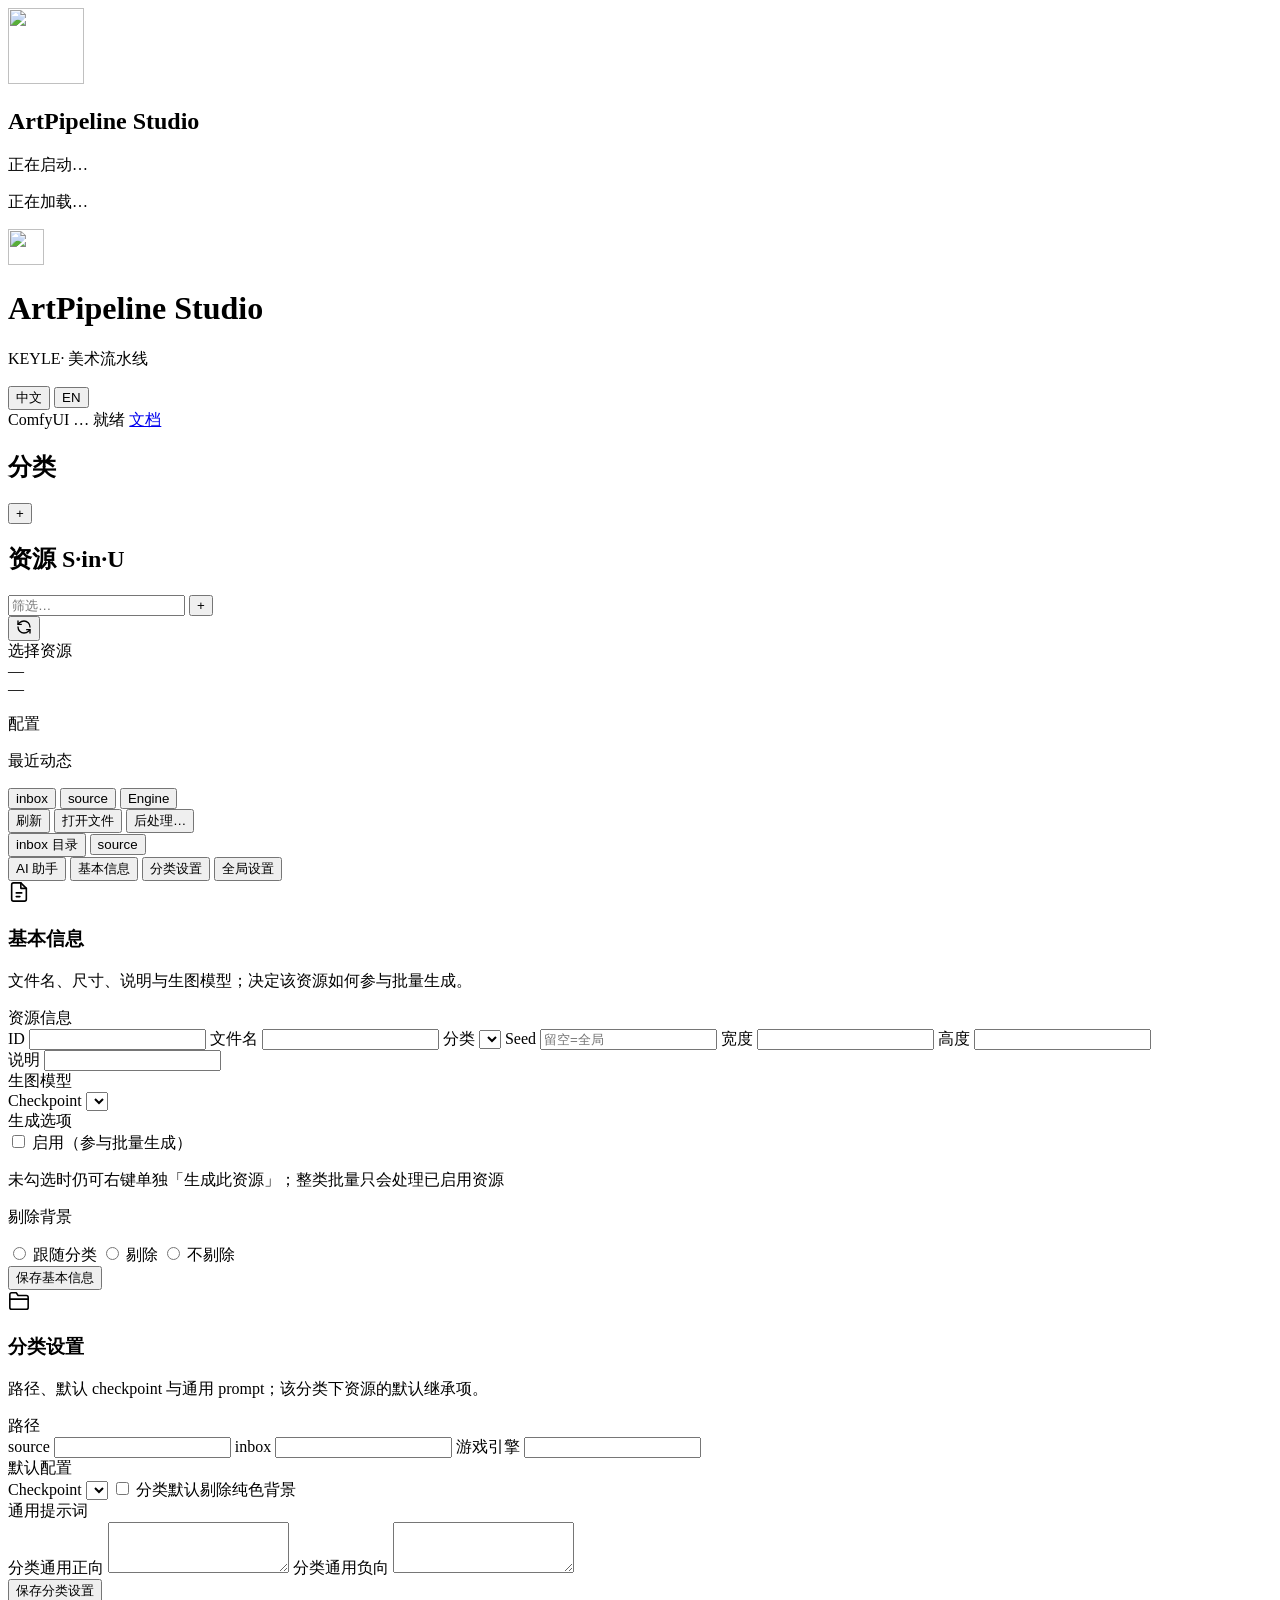
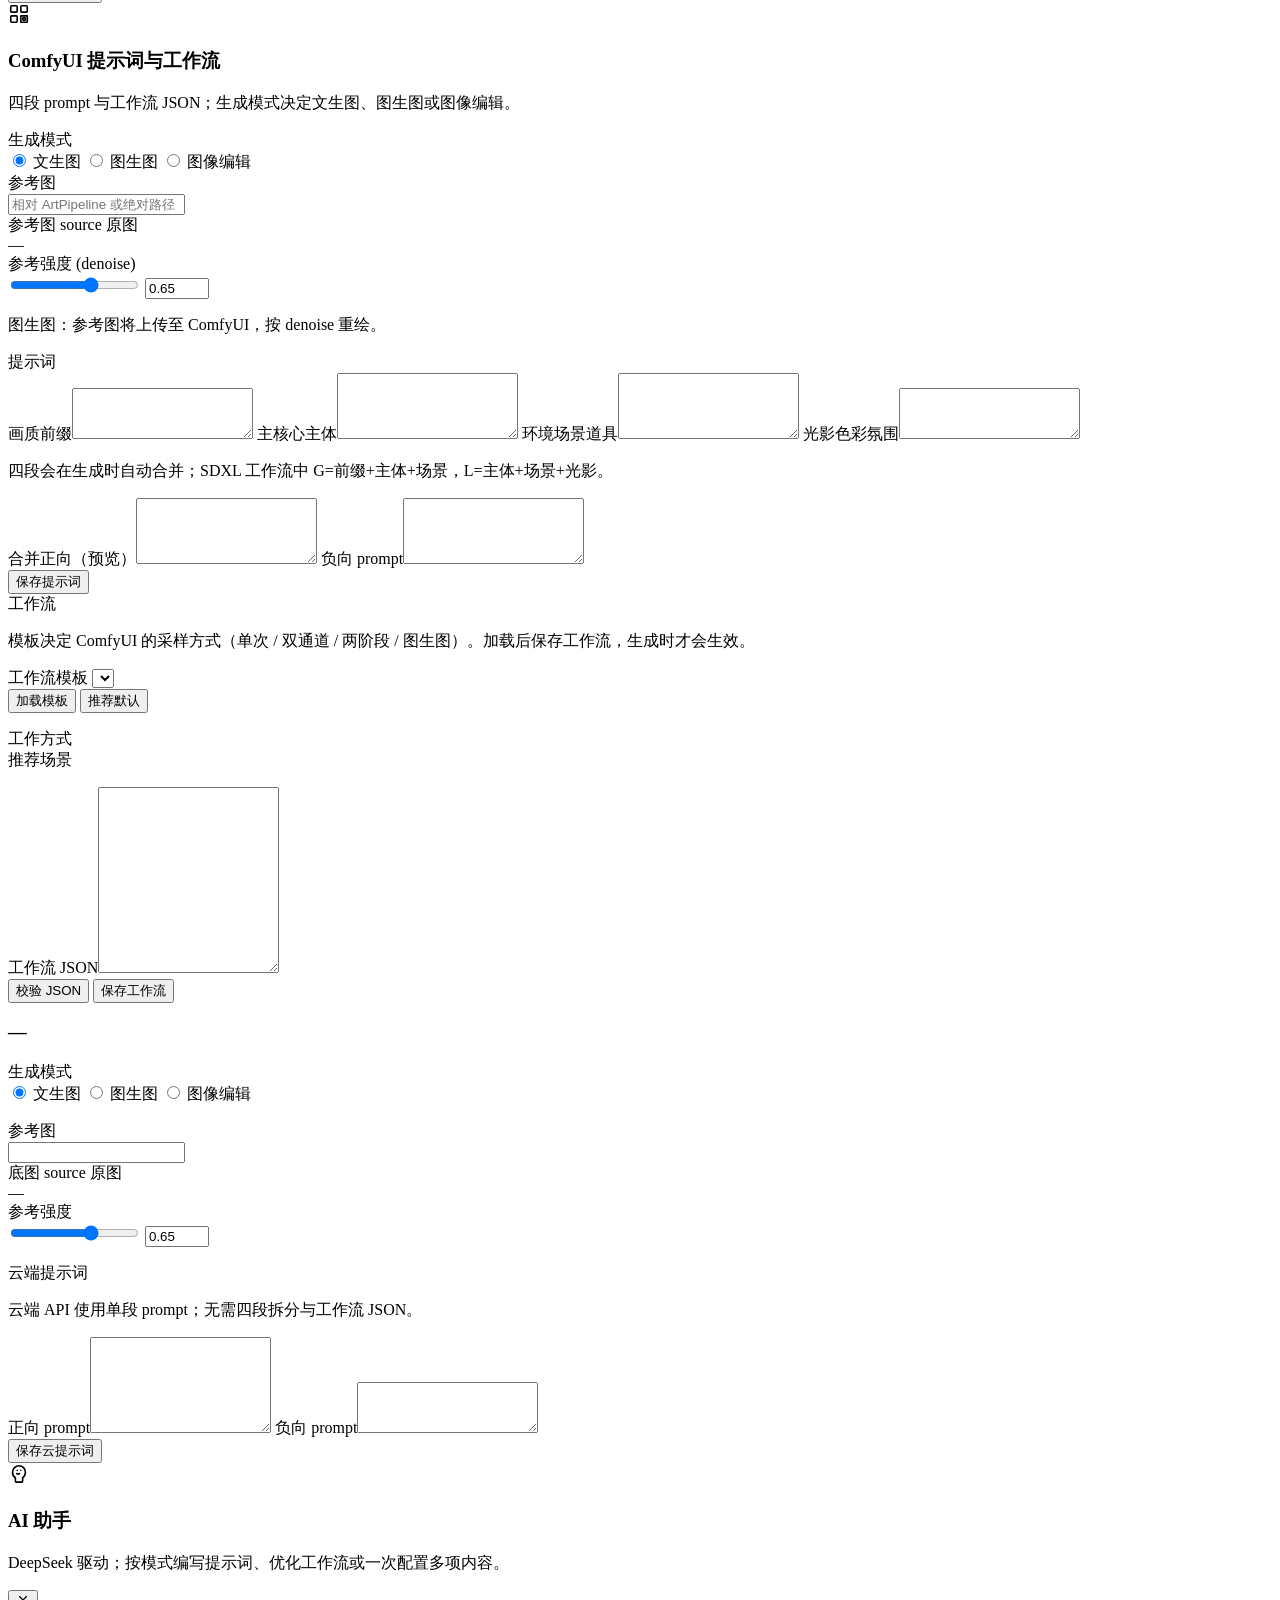
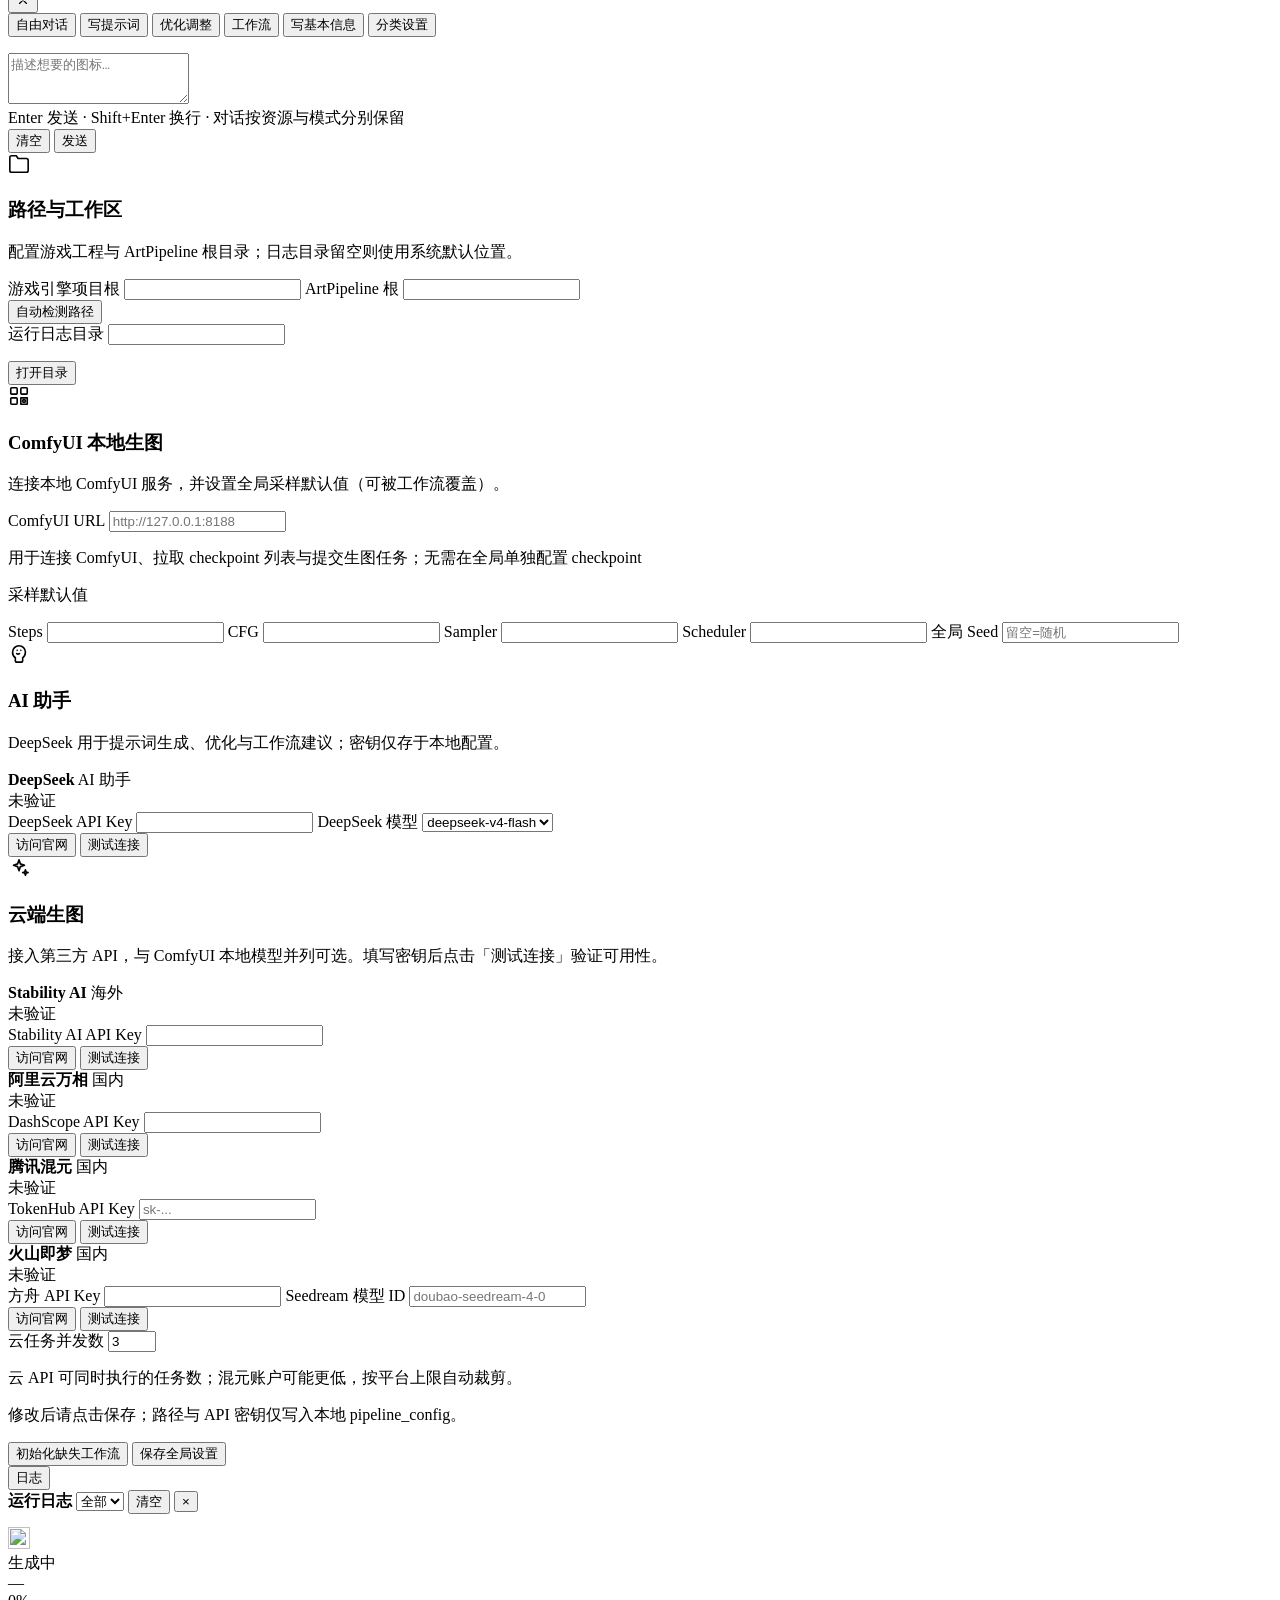
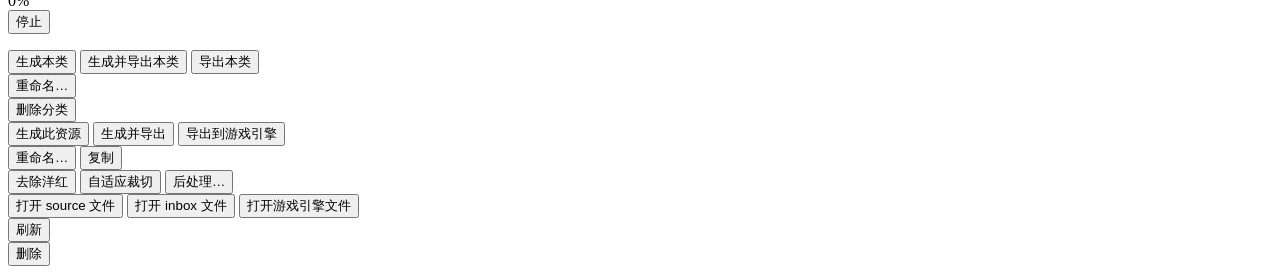
==== artApp/web/index.html @ 3b46d212 "V8" ====
<!DOCTYPE html>
<html lang="zh-CN">
<head>
  <meta charset="UTF-8" />
  <meta name="viewport" content="width=device-width, initial-scale=1.0" />
  <title>ArtPipeline Studio</title>
  <link rel="icon" href="/assets/app_icon.png" type="image/png" />
  <link rel="preconnect" href="https://fonts.googleapis.com" />
  <link rel="preconnect" href="https://fonts.gstatic.com" crossorigin />
  <link href="https://fonts.googleapis.com/css2?family=Inter:wght@400;500;600;700&display=swap" rel="stylesheet" />
  <link rel="stylesheet" href="/css/app.css" />
  <link rel="stylesheet" href="/css/effects.css" />
</head>
<body class="is-booting">
  <div class="app-splash" id="app-splash" aria-hidden="false">
    <div class="splash-bg">
      <div class="splash-grid"></div>
      <div class="splash-orb splash-orb-1"></div>
      <div class="splash-orb splash-orb-2"></div>
    </div>
    <div class="splash-content">
      <div class="splash-logo-wrap">
        <img class="splash-logo" src="/assets/app_icon.png" width="76" height="76" alt="" />
        <div class="splash-ring" aria-hidden="true"></div>
      </div>
      <h2 class="splash-title">ArtPipeline Studio</h2>
      <p class="splash-sub" id="splash-sub" data-i18n="splash.loading">正在启动…</p>
      <div class="splash-progress" aria-hidden="true">
        <div class="splash-progress-fill"></div>
        <div class="splash-progress-glow"></div>
      </div>
    </div>
  </div>

  <div class="fx-overlay hidden" id="fx-global-overlay" aria-hidden="true">
    <div class="fx-overlay-card">
      <div class="fx-spin-ring" aria-hidden="true"></div>
      <p class="fx-overlay-msg" data-i18n="splash.reloading">正在加载…</p>
    </div>
  </div>

  <div class="app" id="app">
    <header class="topbar">
      <div class="brand">
        <img class="brand-mark" src="/assets/app_icon.png" width="36" height="36" alt="" />
        <div>
          <h1>ArtPipeline Studio</h1>
          <p class="brand-sub" data-i18n="app.subtitle">KEYLE· 美术流水线</p>
        </div>
      </div>
      <div class="topbar-right">
        <div class="lang-switch" role="group" aria-label="Language">
          <button type="button" class="lang-btn" data-lang="zh-CN" data-i18n="lang.zh">中文</button>
          <button type="button" class="lang-btn" data-lang="en-US" data-i18n="lang.en">EN</button>
        </div>
        <span class="pill" id="comfy-pill" data-i18n="comfy.checking">ComfyUI …</span>
        <span class="pill" id="job-pill" data-i18n="job.ready">就绪</span>
        <a class="btn ghost sm" href="/docs.html" data-i18n="toolbar.docs">文档</a>
      </div>
    </header>

    <main class="workspace">
      <aside class="panel panel-cats">
        <div class="panel-head row">
          <h2 data-i18n="panel.categories">分类</h2>
          <button type="button" class="btn sm ghost" data-action="new-category">+</button>
        </div>
        <ul class="cat-list" id="cat-list"></ul>
      </aside>

      <section class="panel panel-assets" id="panel-assets">
        <div class="panel-head row panel-head-assets">
          <h2><span data-i18n="panel.assets">资源</span> <span class="path-legend muted sm" id="path-legend" data-i18n="panel.pathLegend" data-i18n-title="panel.pathLegendTitle" title="S=source(绿/灰) · in=inbox(绿/黄/红) · U=游戏引擎(绿/红)">S·in·U</span></h2>
          <input type="search" id="asset-search" class="search search-inline" data-i18n-placeholder="asset.searchPlaceholder" placeholder="筛选…" />
          <button type="button" class="btn sm ghost" data-action="new-asset">+</button>
        </div>
        <div class="asset-scroll" id="asset-list"></div>
        <div class="panel-foot row panel-foot-assets">
          <button type="button" class="icon-btn panel-foot-icon-btn" data-action="scan-status" data-i18n-title="asset.scanStatusTitle" data-i18n-aria="asset.scanStatus" title="重新扫描 source / inbox / 游戏引擎" aria-label="刷新状态">
            <svg class="icon" width="16" height="16" viewBox="0 0 24 24" fill="none" stroke="currentColor" stroke-width="2" stroke-linecap="round" stroke-linejoin="round" aria-hidden="true"><path d="M21 12a9 9 0 0 0-9-9 9.75 9.75 0 0 0-6.74 2.74L3 8"/><path d="M3 3v5h5"/><path d="M3 12a9 9 0 0 0 9 9 9.75 9.75 0 0 0 6.74-2.74L21 16"/><path d="M16 16h5v5"/></svg>
          </button>
          <span class="muted" id="asset-count"></span>
        </div>
      </section>

      <div
        class="workspace-resizer"
        id="asset-panel-resizer"
        role="separator"
        aria-orientation="vertical"
        data-i18n-aria="resizer.aria"
        aria-label="拖动调整资源栏宽度"
        tabindex="0"
      ></div>

      <section class="panel panel-main">
        <div class="preview-bar">
          <div class="preview-stage" id="preview-stage">
            <div class="preview-placeholder" id="preview-ph" data-i18n="preview.selectAsset">选择资源</div>
            <div class="preview-viewport" id="preview-viewport">
              <img id="preview-img" alt="" draggable="false" hidden />
            </div>
            <div class="preview-zoom-badge" id="preview-zoom-label" hidden aria-hidden="true">100%</div>
            <div class="preview-loading" id="preview-loading" hidden aria-hidden="true">
              <div class="fx-orbit-loader" aria-hidden="true"><span></span></div>
              <span class="fx-loading-label" data-i18n="preview.loading">加载中…</span>
            </div>
          </div>
          <div class="preview-side">
            <div class="preview-info" id="preview-info">
              <div class="preview-info-head">
                <div class="preview-info-name" id="preview-info-name">—</div>
                <div class="preview-info-sub muted" id="preview-info-sub">—</div>
              </div>
              <dl class="preview-dl" id="preview-dl-files"></dl>
              <div class="preview-info-section">
                <div class="preview-info-label" data-i18n="preview.infoConfig">配置</div>
                <dl class="preview-dl" id="preview-dl-config"></dl>
              </div>
              <div class="preview-info-section">
                <div class="preview-info-label" data-i18n="preview.infoActivity">最近动态</div>
                <ul class="preview-activity" id="preview-activity"></ul>
              </div>
            </div>
            <div class="seg">
              <button type="button" class="seg-btn active" data-source="inbox">inbox</button>
              <button type="button" class="seg-btn" data-source="source">source</button>
              <button type="button" class="seg-btn" data-source="unity" data-i18n="path.engine">Engine</button>
            </div>
            <div class="btn-row">
              <button type="button" class="btn sm" data-action="refresh-preview" data-i18n="preview.refresh">刷新</button>
              <button type="button" class="btn sm" data-action="open-file" data-i18n="preview.openFile">打开文件</button>
              <button type="button" class="btn sm primary" data-action="postprocess" data-i18n="preview.postprocess">后处理…</button>
            </div>
            <div class="btn-row">
              <button type="button" class="btn sm ghost" data-action="open-inbox-dir" data-i18n="preview.inboxDir">inbox 目录</button>
              <button type="button" class="btn sm ghost" data-action="open-source-dir" data-i18n="preview.sourceDir">source</button>
            </div>
          </div>
        </div>

        <nav class="tabs" id="main-tabs">
          <button type="button" class="tab active" data-tab="ai" data-i18n="tab.ai" data-requires-asset>AI 助手</button>
          <button type="button" class="tab" data-tab="basic" data-i18n="tab.basic" data-requires-asset>基本信息</button>
          <button type="button" class="tab" data-tab="comfyui" data-gen-tab="comfyui" data-i18n="tab.comfyui" hidden data-requires-asset>ComfyUI</button>
          <button type="button" class="tab" data-tab="cloud-dashscope" data-gen-tab="cloud" data-provider="dashscope" hidden data-requires-asset>万相</button>
          <button type="button" class="tab" data-tab="cloud-tencent" data-gen-tab="cloud" data-provider="tencent" hidden data-requires-asset>混元</button>
          <button type="button" class="tab" data-tab="cloud-volcengine" data-gen-tab="cloud" data-provider="volcengine" hidden data-requires-asset>即梦</button>
          <button type="button" class="tab" data-tab="cloud-stability" data-gen-tab="cloud" data-provider="stability" hidden data-requires-asset>Stability</button>
          <button type="button" class="tab" data-tab="category" data-i18n="tab.category">分类设置</button>
          <button type="button" class="tab" data-tab="settings" data-i18n="tab.settings">全局设置</button>
        </nav>

        <div class="tab-body hidden gen-tab-body" id="tab-basic">
          <form class="gen-tab-layout" id="form-basic">
            <section class="gen-tab-section">
              <div class="settings-section-hero settings-section-hero--basic">
                <div class="settings-section-hero-glow" aria-hidden="true"></div>
                <div class="settings-section-hero-icon" aria-hidden="true">
                  <svg width="22" height="22" viewBox="0 0 24 24" fill="none" stroke="currentColor" stroke-width="1.75" stroke-linecap="round" stroke-linejoin="round"><path d="M14 2H6a2 2 0 0 0-2 2v16a2 2 0 0 0 2 2h12a2 2 0 0 0 2-2V8z"/><path d="M14 2v6h6"/><path d="M9 13h6M9 17h4"/></svg>
                </div>
                <div class="settings-section-hero-copy">
                  <h3 class="settings-section-title" data-i18n="form.basicTabTitle">基本信息</h3>
                  <p class="settings-section-desc muted sm" data-i18n="form.basicTabDesc">文件名、尺寸、说明与生图模型；决定该资源如何参与批量生成。</p>
                </div>
              </div>
            </section>

            <section class="gen-tab-section">
              <div class="gen-tab-section-head">
                <span class="gen-tab-section-title" data-i18n="form.basicSectionIdentity">资源信息</span>
              </div>
              <div class="gen-tab-panel">
                <div class="settings-field-grid settings-field-grid--2">
                  <label class="gen-field">
                    <span data-i18n="form.id">ID</span>
                    <input name="id" readonly />
                  </label>
                  <label class="gen-field">
                    <span data-i18n="form.filename">文件名</span>
                    <input name="filename" autocomplete="off" spellcheck="false" />
                  </label>
                  <label class="gen-field">
                    <span data-i18n="form.category">分类</span>
                    <select name="category" id="asset-category-select"></select>
                  </label>
                  <label class="gen-field">
                    <span data-i18n="form.seed">Seed</span>
                    <input name="seed" autocomplete="off" spellcheck="false" data-i18n-placeholder="form.seedPlaceholder" placeholder="留空=全局" />
                  </label>
                  <label class="gen-field">
                    <span data-i18n="form.width">宽度</span>
                    <input name="width" type="number" min="1" />
                  </label>
                  <label class="gen-field">
                    <span data-i18n="form.height">高度</span>
                    <input name="height" type="number" min="1" />
                  </label>
                </div>
                <label class="gen-field">
                  <span data-i18n="form.subject">说明</span>
                  <input name="subject" autocomplete="off" spellcheck="false" />
                </label>
              </div>
            </section>

            <section class="gen-tab-section">
              <div class="gen-tab-section-head">
                <span class="gen-tab-section-title" data-i18n="form.basicSectionModel">生图模型</span>
              </div>
              <div class="gen-tab-panel">
                <label class="gen-field">
                  <span data-i18n="form.checkpoint">Checkpoint</span>
                  <select name="checkpoint" id="asset-ckpt"></select>
                </label>
              </div>
            </section>

            <section class="gen-tab-section">
              <div class="gen-tab-section-head">
                <span class="gen-tab-section-title" data-i18n="form.basicSectionOptions">生成选项</span>
              </div>
              <div class="gen-tab-panel">
                <label class="check check-modern gen-tab-check">
                  <input name="enabled" type="checkbox" />
                  <span class="check-ui"></span>
                  <span class="check-text" data-i18n="form.enabled">启用（参与批量生成）</span>
                </label>
                <p class="settings-hint muted sm" data-i18n="form.enabledHint">未勾选时仍可右键单独「生成此资源」；整类批量只会处理已启用资源</p>
                <p class="settings-subhead" data-i18n="form.removeBg">剔除背景</p>
                <div class="radio-seg gen-mode-seg gen-mode-seg--compact" role="radiogroup">
                  <label class="radio-seg-item">
                    <input type="radio" name="remove_bg_mode" value="inherit" />
                    <span class="radio-seg-label" data-i18n="form.removeBgInherit">跟随分类</span>
                  </label>
                  <label class="radio-seg-item">
                    <input type="radio" name="remove_bg_mode" value="remove" />
                    <span class="radio-seg-label" data-i18n="form.removeBgRemove">剔除</span>
                  </label>
                  <label class="radio-seg-item">
                    <input type="radio" name="remove_bg_mode" value="keep" />
                    <span class="radio-seg-label" data-i18n="form.removeBgKeep">不剔除</span>
                  </label>
                </div>
                <div class="gen-tab-actions">
                  <button type="submit" class="btn primary" data-i18n="form.saveBasic">保存基本信息</button>
                </div>
              </div>
            </section>
          </form>
        </div>

        <div class="tab-body hidden gen-tab-body" id="tab-category">
          <form class="gen-tab-layout" id="form-category">
            <section class="gen-tab-section">
              <div class="settings-section-hero settings-section-hero--category">
                <div class="settings-section-hero-glow" aria-hidden="true"></div>
                <div class="settings-section-hero-icon" aria-hidden="true">
                  <svg width="22" height="22" viewBox="0 0 24 24" fill="none" stroke="currentColor" stroke-width="1.75" stroke-linecap="round" stroke-linejoin="round"><path d="M22 19a2 2 0 0 1-2 2H4a2 2 0 0 1-2-2V5a2 2 0 0 1 2-2h5l2 3h9a2 2 0 0 1 2 2z"/><path d="M2 10h20"/></svg>
                </div>
                <div class="settings-section-hero-copy">
                  <h3 class="settings-section-title" data-i18n="form.categoryTabTitle">分类设置</h3>
                  <p class="settings-section-desc muted sm" data-i18n="form.categoryTabDesc">路径、默认 checkpoint 与通用 prompt；该分类下资源的默认继承项。</p>
                </div>
              </div>
            </section>

            <section class="gen-tab-section">
              <div class="gen-tab-section-head">
                <span class="gen-tab-section-title" data-i18n="form.categorySectionPaths">路径</span>
              </div>
              <div class="gen-tab-panel">
                <label class="gen-field">
                  <span data-i18n="form.sourcePath">source</span>
                  <input name="source" autocomplete="off" spellcheck="false" data-path-field data-path-kind="dir" data-path-base="art" />
                </label>
                <label class="gen-field">
                  <span data-i18n="form.inboxPath">inbox</span>
                  <input name="inbox" autocomplete="off" spellcheck="false" data-path-field data-path-kind="dir" data-path-base="art" />
                </label>
                <label class="gen-field">
                  <span data-i18n="form.enginePath">游戏引擎</span>
                  <input name="unity" autocomplete="off" spellcheck="false" data-path-field data-path-kind="dir" data-path-base="project" />
                </label>
              </div>
            </section>

            <section class="gen-tab-section">
              <div class="gen-tab-section-head">
                <span class="gen-tab-section-title" data-i18n="form.categorySectionDefaults">默认配置</span>
              </div>
              <div class="gen-tab-panel">
                <label class="gen-field">
                  <span data-i18n="form.checkpoint">Checkpoint</span>
                  <select name="checkpoint" id="cat-ckpt"></select>
                </label>
                <label class="check check-modern gen-tab-check">
                  <input name="alpha_matte" type="checkbox" />
                  <span class="check-ui"></span>
                  <span class="check-text" data-i18n="form.alphaMatte">分类默认剔除纯色背景</span>
                </label>
              </div>
            </section>

            <section class="gen-tab-section">
              <div class="gen-tab-section-head">
                <span class="gen-tab-section-title" data-i18n="form.categorySectionPrompts">通用提示词</span>
              </div>
              <div class="gen-tab-panel">
                <label class="gen-field">
                  <span data-i18n="form.positiveCommon">分类通用正向</span>
                  <textarea name="positive_common" rows="3" spellcheck="false"></textarea>
                </label>
                <label class="gen-field">
                  <span data-i18n="form.negativeCommon">分类通用负向</span>
                  <textarea name="negative_common" rows="3" spellcheck="false"></textarea>
                </label>
                <div class="gen-tab-actions">
                  <button type="submit" class="btn primary" data-i18n="form.saveCategory">保存分类设置</button>
                </div>
              </div>
            </section>
          </form>
        </div>

        <div class="tab-body hidden gen-tab-body" id="tab-comfyui">
          <div class="gen-tab-layout">
            <section class="gen-tab-section">
              <div class="settings-section-hero settings-section-hero--comfy">
                <div class="settings-section-hero-glow" aria-hidden="true"></div>
                <div class="settings-section-hero-icon" aria-hidden="true">
                  <svg width="22" height="22" viewBox="0 0 24 24" fill="none" stroke="currentColor" stroke-width="1.75" stroke-linecap="round" stroke-linejoin="round"><rect x="3" y="3" width="7" height="7" rx="1"/><rect x="14" y="3" width="7" height="7" rx="1"/><rect x="3" y="14" width="7" height="7" rx="1"/><path d="M14 14h7v7h-7z"/><circle cx="17.5" cy="17.5" r="1.5"/></svg>
                </div>
                <div class="settings-section-hero-copy">
                  <h3 class="settings-section-title" data-i18n="form.comfyTabTitle">ComfyUI 提示词与工作流</h3>
                  <p class="settings-section-desc muted sm" data-i18n="form.comfyTabDesc">四段 prompt 与工作流 JSON；生成模式决定文生图、图生图或图像编辑。</p>
                </div>
              </div>
            </section>

            <section class="gen-tab-section">
              <div class="gen-tab-section-head">
                <span class="gen-tab-section-title" data-i18n="form.genMode">生成模式</span>
              </div>
              <div class="gen-tab-panel">
                <div class="radio-seg gen-mode-seg" role="radiogroup" id="gen-mode-seg">
                  <label class="radio-seg-item">
                    <input type="radio" name="gen_mode" value="txt2img" checked />
                    <span class="radio-seg-label" data-i18n="form.genModeTxt2img">文生图</span>
                  </label>
                  <label class="radio-seg-item">
                    <input type="radio" name="gen_mode" value="img2img" />
                    <span class="radio-seg-label" data-i18n="form.genModeImg2img">图生图</span>
                  </label>
                  <label class="radio-seg-item">
                    <input type="radio" name="gen_mode" value="redraw" />
                    <span class="radio-seg-label" data-i18n="form.genModeRedraw">图像编辑</span>
                  </label>
                </div>
                <div id="img2img-panel" class="gen-ref-panel hidden">
                  <div id="ref-image-section" class="ref-path-block hidden">
                    <div class="ref-path-head">
                      <span class="ref-path-title" data-i18n="form.refImage">参考图</span>
                    </div>
                    <div class="ref-path-picker">
                      <input
                        type="text"
                        id="ref-image-path"
                        class="ref-path-input"
                        data-path-field
                        data-path-kind="file"
                        data-path-base="art"
                        data-i18n-placeholder="form.refImagePlaceholder"
                        placeholder="相对 ArtPipeline 或绝对路径"
                        spellcheck="false"
                      />
                    </div>
                  </div>
                  <div id="redraw-source-section" class="ref-path-block ref-path-readonly hidden">
                    <div class="ref-path-head">
                      <span class="ref-path-title" data-i18n="form.redrawSource">参考图</span>
                      <span class="ref-path-tag" data-i18n="form.redrawSourceTag">source 原图</span>
                    </div>
                    <div class="ref-path-display" id="redraw-source-path">—</div>
                  </div>
                  <label class="gen-field denoise-field">
                    <span data-i18n="form.img2imgDenoise">参考强度 (denoise)</span>
                    <div class="denoise-row">
                      <input type="range" id="img2img-denoise-range" min="0.01" max="1" step="0.01" value="0.65" />
                      <input type="number" id="img2img-denoise" min="0.01" max="1" step="0.01" value="0.65" />
                    </div>
                  </label>
                  <p class="settings-hint muted sm gen-ref-hint" id="gen-ref-hint" data-i18n="form.img2imgHint">图生图：参考图将上传至 ComfyUI，按 denoise 重绘。</p>
                </div>
              </div>
            </section>

            <section class="gen-tab-section">
              <div class="gen-tab-section-head">
                <span class="gen-tab-section-title" data-i18n="form.genTabPrompts">提示词</span>
              </div>
              <div class="gen-tab-panel">
                <div id="prompt-segments" class="prompt-segments">
                  <label class="gen-field"><span data-i18n="form.positivePrefix">画质前缀</span><textarea id="positive-prefix-text" rows="3" spellcheck="false" data-i18n-placeholder="form.positivePrefixPlaceholder"></textarea></label>
                  <label class="gen-field"><span data-i18n="form.positiveSubject">主核心主体</span><textarea id="positive-subject-text" rows="4" spellcheck="false" data-i18n-placeholder="form.positiveSubjectPlaceholder"></textarea></label>
                  <label class="gen-field"><span data-i18n="form.positiveScene">环境场景道具</span><textarea id="positive-scene-text" rows="4" spellcheck="false" data-i18n-placeholder="form.positiveScenePlaceholder"></textarea></label>
                  <label class="gen-field"><span data-i18n="form.positiveLight">光影色彩氛围</span><textarea id="positive-light-text" rows="3" spellcheck="false" data-i18n-placeholder="form.positiveLightPlaceholder"></textarea></label>
                </div>
                <p class="settings-hint muted sm" data-i18n="form.promptSegmentsHint">四段会在生成时自动合并；SDXL 工作流中 G=前缀+主体+场景，L=主体+场景+光影。</p>
                <label class="gen-field gen-field--full"><span data-i18n="form.positiveMerged">合并正向（预览）</span><textarea id="positive-merged-preview" rows="4" readonly spellcheck="false" data-i18n-placeholder="form.positiveMergedPlaceholder"></textarea></label>
                <label class="gen-field"><span data-i18n="form.negative">负向 prompt</span><textarea id="negative-text" rows="4" spellcheck="false" data-i18n-placeholder="form.negativePlaceholder"></textarea></label>
                <div class="gen-tab-actions">
                  <button type="button" class="btn primary" data-action="save-prompts" data-i18n="form.savePrompts">保存提示词</button>
                </div>
              </div>
            </section>

            <section class="gen-tab-section">
              <div class="gen-tab-section-head">
                <span class="gen-tab-section-title" data-i18n="form.genTabWorkflow">工作流</span>
              </div>
              <div class="gen-tab-panel">
                <section class="wf-template-panel">
                  <p class="wf-template-intro muted sm" data-i18n="form.workflowPresetIntro">模板决定 ComfyUI 的采样方式（单次 / 双通道 / 两阶段 / 图生图）。加载后保存工作流，生成时才会生效。</p>
                  <div class="wf-template-bar">
                    <label class="gen-field wf-template-select">
                      <span data-i18n="form.workflowPreset">工作流模板</span>
                      <select id="workflow-preset-select" class="input-select"></select>
                    </label>
                    <div class="wf-template-actions">
                      <button type="button" class="btn sm" data-action="load-wf-preset" data-i18n="form.loadWorkflowPreset">加载模板</button>
                      <button type="button" class="btn sm ghost" data-action="load-default-wf" data-i18n="form.defaultTemplate">推荐默认</button>
                    </div>
                  </div>
                  <div class="wf-preset-detail hidden" id="workflow-preset-detail">
                    <div class="wf-preset-detail-head">
                      <span class="wf-preset-mode-badge" id="workflow-preset-mode"></span>
                    </div>
                    <p class="wf-preset-desc" id="workflow-preset-desc"></p>
                    <dl class="wf-preset-meta">
                      <div class="wf-preset-meta-row">
                        <dt data-i18n="form.wfHowItWorks">工作方式</dt>
                        <dd id="workflow-preset-how"></dd>
                      </div>
                      <div class="wf-preset-meta-row">
                        <dt data-i18n="form.wfRecommended">推荐场景</dt>
                        <dd id="workflow-preset-recommended"></dd>
                      </div>
                    </dl>
                  </div>
                </section>
                <label class="gen-field gen-field--full"><span data-i18n="form.workflow">工作流 JSON</span><textarea id="workflow-text" rows="12" spellcheck="false"></textarea></label>
                <div class="gen-tab-actions">
                  <button type="button" class="btn" data-action="validate-wf" data-i18n="form.validateJson">校验 JSON</button>
                  <button type="button" class="btn primary" data-action="save-wf" data-i18n="form.saveWorkflow">保存工作流</button>
                </div>
              </div>
            </section>
          </div>
        </div>

        <div class="tab-body hidden gen-tab-body" id="tab-cloud" data-provider="">
          <div class="gen-tab-layout">
            <section class="gen-tab-section">
              <div class="settings-section-hero settings-section-hero--cloud" id="cloud-tab-hero">
                <div class="settings-section-hero-glow" aria-hidden="true"></div>
                <div class="settings-section-hero-icon gen-tab-provider-icon" aria-hidden="true">
                  <span class="cloud-api-mark" id="cloud-tab-mark"></span>
                </div>
                <div class="settings-section-hero-copy">
                  <h3 class="settings-section-title" id="cloud-tab-hero-title">—</h3>
                  <p class="settings-section-desc muted sm" id="cloud-tab-hero-desc"></p>
                </div>
              </div>
            </section>

            <section class="gen-tab-section">
              <div class="gen-tab-section-head">
                <span class="gen-tab-section-title" data-i18n="form.genMode">生成模式</span>
              </div>
              <div class="gen-tab-panel">
                <div class="radio-seg gen-mode-seg" role="radiogroup" id="cloud-gen-mode-seg">
                  <label class="radio-seg-item">
                    <input type="radio" name="cloud_gen_mode" value="text_to_image" checked />
                    <span class="radio-seg-label" data-i18n="form.genModeTextToImage">文生图</span>
                  </label>
                  <label class="radio-seg-item">
                    <input type="radio" name="cloud_gen_mode" value="image_to_image" />
                    <span class="radio-seg-label" data-i18n="form.genModeImageToImage">图生图</span>
                  </label>
                  <label class="radio-seg-item">
                    <input type="radio" name="cloud_gen_mode" value="image_edit" />
                    <span class="radio-seg-label" data-i18n="form.genModeImageEdit">图像编辑</span>
                  </label>
                </div>
                <p class="settings-hint muted sm" id="cloud-gen-mode-desc"></p>
                <div id="cloud-ref-panel" class="gen-ref-panel hidden">
                  <div id="cloud-ref-image-section" class="ref-path-block hidden">
                    <div class="ref-path-head">
                      <span class="ref-path-title" data-i18n="form.refImage">参考图</span>
                    </div>
                    <div class="ref-path-picker">
                      <input type="text" id="cloud-ref-image-path" class="ref-path-input" data-path-field data-path-kind="file" data-path-base="art" data-i18n-placeholder="form.refImagePlaceholder" spellcheck="false" />
                    </div>
                  </div>
                  <div id="cloud-edit-source-section" class="ref-path-block ref-path-readonly hidden">
                    <div class="ref-path-head">
                      <span class="ref-path-title" data-i18n="form.redrawSource">底图</span>
                      <span class="ref-path-tag" data-i18n="form.redrawSourceTag">source 原图</span>
                    </div>
                    <div class="ref-path-display" id="cloud-edit-source-path">—</div>
                  </div>
                  <label class="gen-field denoise-field">
                    <span data-i18n="form.cloudStrength">参考强度</span>
                    <div class="denoise-row">
                      <input type="range" id="cloud-strength-range" min="0.01" max="1" step="0.01" value="0.65" />
                      <input type="number" id="cloud-strength" min="0.01" max="1" step="0.01" value="0.65" />
                    </div>
                  </label>
                  <p class="settings-hint muted sm" id="cloud-gen-ref-hint"></p>
                </div>
              </div>
            </section>

            <section class="gen-tab-section">
              <div class="gen-tab-section-head">
                <span class="gen-tab-section-title" data-i18n="form.genTabCloudPrompts">云端提示词</span>
              </div>
              <div class="gen-tab-panel">
                <p class="settings-hint muted sm" data-i18n="form.cloudPromptHint">云端 API 使用单段 prompt；无需四段拆分与工作流 JSON。</p>
                <label class="gen-field gen-field--full"><span data-i18n="form.cloudPrompt">正向 prompt</span><textarea id="cloud-prompt-text" rows="6" spellcheck="false"></textarea></label>
                <label class="gen-field"><span data-i18n="form.cloudNegative">负向 prompt</span><textarea id="cloud-negative-text" rows="3" spellcheck="false"></textarea></label>
                <div class="gen-tab-actions">
                  <button type="button" class="btn primary" data-action="save-cloud-prompts" data-i18n="form.saveCloudPrompts">保存云提示词</button>
                </div>
              </div>
            </section>
          </div>
        </div>

        <div class="tab-body hidden gen-tab-body gen-tab-body--fill" id="tab-ai">
          <div class="gen-tab-layout gen-tab-layout--fill">
            <section class="gen-tab-section gen-tab-section--compact" id="ai-intro-section">
              <div class="settings-section-hero settings-section-hero--ai settings-section-hero--compact" id="ai-intro-hero">
                <div class="settings-section-hero-glow" aria-hidden="true"></div>
                <div class="settings-section-hero-icon" aria-hidden="true">
                  <svg width="22" height="22" viewBox="0 0 24 24" fill="none" stroke="currentColor" stroke-width="1.75" stroke-linecap="round" stroke-linejoin="round"><path d="M12 3a7 7 0 0 1 7 7c0 2.5-1.2 4.7-3 6.1V19a2 2 0 0 1-2 2h-4a2 2 0 0 1-2-2v-2.9A7 7 0 0 1 5 10a7 7 0 0 1 7-7z"/><path d="M9.5 21h5"/><path d="M10 8h.01M14 8h.01M9.5 11.5a2.5 2.5 0 0 0 3 0"/></svg>
                </div>
                <div class="settings-section-hero-copy">
                  <h3 class="settings-section-title" data-i18n="form.aiTabTitle">AI 助手</h3>
                  <p class="settings-section-desc muted sm" data-i18n="form.aiTabDesc">DeepSeek 驱动；按模式编写提示词、优化工作流或一次配置多项内容。</p>
                </div>
                <button type="button" class="ai-intro-dismiss" id="ai-intro-dismiss" data-action="ai-intro-dismiss" data-i18n-title="ai.dismissIntro" data-i18n-aria="ai.dismissIntro" title="关闭提示" aria-label="关闭提示">
                  <svg width="14" height="14" viewBox="0 0 24 24" fill="none" stroke="currentColor" stroke-width="2" stroke-linecap="round" aria-hidden="true"><path d="M18 6 6 18M6 6l12 12"/></svg>
                </button>
              </div>
            </section>

            <section class="gen-tab-section gen-tab-section--fill">
              <div class="gen-tab-panel gen-tab-panel--fill ai-panel">
                <nav class="ai-mode-tabs radio-seg gen-mode-seg" id="ai-mode-tabs" role="tablist">
                  <button type="button" class="ai-mode-tab radio-seg-item active" data-ai-mode="free" role="tab" data-i18n="ai.mode.free">自由对话</button>
                  <button type="button" class="ai-mode-tab radio-seg-item" data-ai-mode="prompt" role="tab" data-i18n="ai.mode.prompt">写提示词</button>
                  <button type="button" class="ai-mode-tab radio-seg-item" data-ai-mode="refine" role="tab" data-i18n="ai.mode.refine">优化调整</button>
                  <button type="button" class="ai-mode-tab radio-seg-item" data-ai-mode="workflow" role="tab" data-i18n="ai.mode.workflow">工作流</button>
                  <button type="button" class="ai-mode-tab radio-seg-item" data-ai-mode="basic" role="tab" data-i18n="ai.mode.basic">写基本信息</button>
                  <button type="button" class="ai-mode-tab radio-seg-item" data-ai-mode="category" role="tab" data-i18n="ai.mode.category">分类设置</button>
                </nav>
                <p class="ai-mode-hint settings-hint muted sm" id="ai-mode-hint"></p>
                <div class="ai-messages" id="ai-history"></div>
                <div class="ai-compose">
                  <textarea id="ai-input" class="gen-field-textarea" rows="3" data-i18n-placeholder="ai.inputPlaceholder" placeholder="描述想要的图标…"></textarea>
                  <div class="ai-compose-bar">
                    <span class="muted sm" data-i18n="ai.composeHint">Enter 发送 · Shift+Enter 换行 · 对话按资源与模式分别保留</span>
                    <div class="ai-compose-btns">
                      <button type="button" class="btn sm ghost" data-action="ai-clear" data-i18n="ai.clear">清空</button>
                      <button type="button" class="btn sm primary" id="ai-send-btn" data-action="ai-send" data-i18n="ai.send">发送</button>
                    </div>
                  </div>
                </div>
              </div>
            </section>
          </div>
        </div>

        <div class="tab-body hidden" id="tab-settings">
          <form class="settings-layout" id="form-settings">

            <section class="settings-section">
              <div class="settings-section-hero settings-section-hero--paths">
                <div class="settings-section-hero-glow" aria-hidden="true"></div>
                <div class="settings-section-hero-icon" aria-hidden="true">
                  <svg width="22" height="22" viewBox="0 0 24 24" fill="none" stroke="currentColor" stroke-width="1.75" stroke-linecap="round" stroke-linejoin="round"><path d="M22 19a2 2 0 0 1-2 2H4a2 2 0 0 1-2-2V5a2 2 0 0 1 2-2h5l2 3h9a2 2 0 0 1 2 2z"/></svg>
                </div>
                <div class="settings-section-hero-copy">
                  <h3 class="settings-section-title" data-i18n="form.settingsPathsTitle">路径与工作区</h3>
                  <p class="settings-section-desc muted sm" data-i18n="form.settingsPathsDesc">配置游戏工程与 ArtPipeline 根目录；日志目录留空则使用系统默认位置。</p>
                </div>
              </div>
              <div class="settings-panel">
                <label class="settings-field">
                  <span data-i18n="form.projectRoot">游戏引擎项目根</span>
                  <input name="project_root" autocomplete="off" spellcheck="false" data-path-field data-path-kind="dir" data-path-base="absolute" />
                </label>
                <label class="settings-field">
                  <span data-i18n="form.artRoot">ArtPipeline 根</span>
                  <input name="art_pipeline_root" autocomplete="off" spellcheck="false" data-path-field data-path-kind="dir" data-path-base="absolute" />
                </label>
                <div class="settings-panel-actions">
                  <button type="button" class="btn sm ghost" data-action="autodetect-paths" data-i18n="form.autodetectPaths">自动检测路径</button>
                </div>
                <div class="settings-panel-divider" aria-hidden="true"></div>
                <label class="settings-field">
                  <span data-i18n="form.logDir">运行日志目录</span>
                  <input name="log_dir" placeholder="" autocomplete="off" spellcheck="false" data-path-field data-path-kind="dir" data-path-base="absolute" data-path-optional />
                </label>
                <p class="settings-hint muted sm" id="log-dir-hint"></p>
                <div class="settings-panel-actions">
                  <button type="button" class="btn sm ghost" data-action="open-log-dir" data-i18n="form.openLogDir">打开目录</button>
                </div>
              </div>
            </section>

            <section class="settings-section">
              <div class="settings-section-hero settings-section-hero--comfy">
                <div class="settings-section-hero-glow" aria-hidden="true"></div>
                <div class="settings-section-hero-icon" aria-hidden="true">
                  <svg width="22" height="22" viewBox="0 0 24 24" fill="none" stroke="currentColor" stroke-width="1.75" stroke-linecap="round" stroke-linejoin="round"><rect x="3" y="3" width="7" height="7" rx="1"/><rect x="14" y="3" width="7" height="7" rx="1"/><rect x="3" y="14" width="7" height="7" rx="1"/><path d="M14 14h7v7h-7z"/><circle cx="17.5" cy="17.5" r="1.5"/></svg>
                </div>
                <div class="settings-section-hero-copy">
                  <h3 class="settings-section-title" data-i18n="form.settingsComfyTitle">ComfyUI 本地生图</h3>
                  <p class="settings-section-desc muted sm" data-i18n="form.settingsComfyDesc">连接本地 ComfyUI 服务，并设置全局采样默认值（可被工作流覆盖）。</p>
                </div>
              </div>
              <div class="settings-panel">
                <label class="settings-field">
                  <span data-i18n="form.comfyUrl">ComfyUI URL</span>
                  <input name="comfyui_url" autocomplete="off" spellcheck="false" placeholder="http://127.0.0.1:8188" />
                </label>
                <p class="settings-hint muted sm" data-i18n="form.comfyUrlHint">用于连接 ComfyUI、拉取 checkpoint 列表与提交生图任务；无需在全局单独配置 checkpoint</p>
                <p class="settings-subhead" data-i18n="form.settingsSamplingTitle">采样默认值</p>
                <div class="settings-field-grid settings-field-grid--2">
                  <label class="settings-field">
                    <span data-i18n="form.steps">Steps</span>
                    <input name="steps" type="number" min="1" />
                  </label>
                  <label class="settings-field">
                    <span data-i18n="form.cfg">CFG</span>
                    <input name="cfg" type="number" step="0.1" min="0" />
                  </label>
                  <label class="settings-field">
                    <span data-i18n="form.sampler">Sampler</span>
                    <input name="sampler" autocomplete="off" spellcheck="false" />
                  </label>
                  <label class="settings-field">
                    <span data-i18n="form.scheduler">Scheduler</span>
                    <input name="scheduler" autocomplete="off" spellcheck="false" />
                  </label>
                  <label class="settings-field settings-field--compact">
                    <span data-i18n="form.globalSeed">全局 Seed</span>
                    <input name="seed" autocomplete="off" spellcheck="false" data-i18n-placeholder="form.seedPlaceholder" placeholder="留空=随机" />
                  </label>
                </div>
              </div>
            </section>

            <section class="settings-section">
              <div class="settings-section-hero settings-section-hero--ai">
                <div class="settings-section-hero-glow" aria-hidden="true"></div>
                <div class="settings-section-hero-icon" aria-hidden="true">
                  <svg width="22" height="22" viewBox="0 0 24 24" fill="none" stroke="currentColor" stroke-width="1.75" stroke-linecap="round" stroke-linejoin="round"><path d="M12 3a7 7 0 0 1 7 7c0 2.5-1.2 4.7-3 6.1V19a2 2 0 0 1-2 2h-4a2 2 0 0 1-2-2v-2.9A7 7 0 0 1 5 10a7 7 0 0 1 7-7z"/><path d="M9.5 21h5"/><path d="M10 8h.01M14 8h.01M9.5 11.5a2.5 2.5 0 0 0 3 0"/></svg>
                </div>
                <div class="settings-section-hero-copy">
                  <h3 class="settings-section-title" data-i18n="form.settingsAiTitle">AI 助手</h3>
                  <p class="settings-section-desc muted sm" data-i18n="form.settingsAiDesc">DeepSeek 用于提示词生成、优化与工作流建议；密钥仅存于本地配置。</p>
                </div>
              </div>
              <div class="settings-panel settings-panel--flat">
                <article class="cloud-api-card" data-provider="deepseek">
                  <header class="cloud-api-card-head">
                    <div class="cloud-api-brand">
                      <span class="cloud-api-mark cloud-api-mark--deepseek" aria-hidden="true"></span>
                      <div>
                        <strong class="cloud-api-name">DeepSeek</strong>
                        <span class="cloud-api-region" data-i18n="form.settingsAiBadge">AI 助手</span>
                      </div>
                    </div>
                    <div class="cloud-api-status" data-status="idle">
                      <span class="cloud-api-status-dot" aria-hidden="true"></span>
                      <span class="cloud-api-status-text" data-i18n="form.cloudStatusIdle">未验证</span>
                    </div>
                  </header>
                  <div class="cloud-api-card-body">
                    <label class="cloud-api-field">
                      <span data-i18n="form.deepseekKey">DeepSeek API Key</span>
                      <input name="deepseek_api_key" type="password" autocomplete="off" data-settings-api-field="deepseek" />
                    </label>
                    <label class="cloud-api-field cloud-api-field--inline-select">
                      <span data-i18n="form.deepseekModel">DeepSeek 模型</span>
                      <select name="deepseek_model" data-settings-api-field="deepseek">
                        <option value="deepseek-v4-flash">deepseek-v4-flash</option>
                        <option value="deepseek-v4-pro">deepseek-v4-pro</option>
                      </select>
                    </label>
                  </div>
                  <footer class="cloud-api-card-foot">
                    <button type="button" class="btn sm ghost" data-action="open-api-portal" data-provider="deepseek" data-i18n="form.openApiPortal">访问官网</button>
                    <button type="button" class="btn sm ghost" data-action="test-deepseek-api" data-i18n="form.cloudTest">测试连接</button>
                  </footer>
                </article>
              </div>
            </section>

            <section class="settings-section">
              <div class="settings-section-hero settings-section-hero--cloud">
                <div class="settings-section-hero-glow" aria-hidden="true"></div>
                <div class="settings-section-hero-icon" aria-hidden="true">
                  <svg width="22" height="22" viewBox="0 0 24 24" fill="none" stroke="currentColor" stroke-width="1.75" stroke-linecap="round" stroke-linejoin="round"><path d="M12 3l1.5 4.5L18 9l-4.5 1.5L12 15l-1.5-4.5L6 9l4.5-1.5L12 3z"/><path d="M19 14l.75 2.25L22 17l-2.25.75L19 20l-.75-2.25L16 17l2.25-.75L19 14z"/></svg>
                </div>
                <div class="settings-section-hero-copy">
                  <h3 class="settings-section-title" data-i18n="form.cloudApiSectionTitle">云端生图</h3>
                  <p class="settings-section-desc muted sm" data-i18n="form.cloudApiSectionDesc">接入第三方 API，与 ComfyUI 本地模型并列可选。填写密钥后点击「测试连接」验证可用性。</p>
                </div>
              </div>

              <div class="cloud-api-stack">
                <article class="cloud-api-card" data-provider="stability">
                  <header class="cloud-api-card-head">
                    <div class="cloud-api-brand">
                      <span class="cloud-api-mark cloud-api-mark--stability" aria-hidden="true"></span>
                      <div>
                        <strong class="cloud-api-name">Stability AI</strong>
                        <span class="cloud-api-region" data-i18n="form.cloudRegionGlobal">海外</span>
                      </div>
                    </div>
                    <div class="cloud-api-status" data-status="idle">
                      <span class="cloud-api-status-dot" aria-hidden="true"></span>
                      <span class="cloud-api-status-text" data-i18n="form.cloudStatusIdle">未验证</span>
                    </div>
                  </header>
                  <div class="cloud-api-card-body">
                    <label class="cloud-api-field">
                      <span data-i18n="form.cloudKeyStability">Stability AI API Key</span>
                      <input name="cloud_api_keys.stability" type="password" autocomplete="off" data-cloud-field="stability" />
                    </label>
                  </div>
                  <footer class="cloud-api-card-foot">
                    <button type="button" class="btn sm ghost" data-action="open-api-portal" data-provider="stability" data-i18n="form.openApiPortal">访问官网</button>
                    <button type="button" class="btn sm ghost" data-action="test-cloud-api" data-provider="stability" data-i18n="form.cloudTest">测试连接</button>
                  </footer>
                </article>

                <article class="cloud-api-card" data-provider="dashscope">
                  <header class="cloud-api-card-head">
                    <div class="cloud-api-brand">
                      <span class="cloud-api-mark cloud-api-mark--dashscope" aria-hidden="true"></span>
                      <div>
                        <strong class="cloud-api-name" data-i18n="form.cloudProviderDashscope">阿里云万相</strong>
                        <span class="cloud-api-region" data-i18n="form.cloudRegionCn">国内</span>
                      </div>
                    </div>
                    <div class="cloud-api-status" data-status="idle">
                      <span class="cloud-api-status-dot" aria-hidden="true"></span>
                      <span class="cloud-api-status-text" data-i18n="form.cloudStatusIdle">未验证</span>
                    </div>
                  </header>
                  <div class="cloud-api-card-body">
                    <label class="cloud-api-field">
                      <span data-i18n="form.cloudKeyDashscope">DashScope API Key</span>
                      <input name="cloud_api_keys.dashscope" type="password" autocomplete="off" data-cloud-field="dashscope" />
                    </label>
                  </div>
                  <footer class="cloud-api-card-foot">
                    <button type="button" class="btn sm ghost" data-action="open-api-portal" data-provider="dashscope" data-i18n="form.openApiPortal">访问官网</button>
                    <button type="button" class="btn sm ghost" data-action="test-cloud-api" data-provider="dashscope" data-i18n="form.cloudTest">测试连接</button>
                  </footer>
                </article>

                <article class="cloud-api-card" data-provider="tencent">
                  <header class="cloud-api-card-head">
                    <div class="cloud-api-brand">
                      <span class="cloud-api-mark cloud-api-mark--tencent" aria-hidden="true"></span>
                      <div>
                        <strong class="cloud-api-name" data-i18n="form.cloudProviderTencent">腾讯混元</strong>
                        <span class="cloud-api-region" data-i18n="form.cloudRegionCn">国内</span>
                      </div>
                    </div>
                    <div class="cloud-api-status" data-status="idle">
                      <span class="cloud-api-status-dot" aria-hidden="true"></span>
                      <span class="cloud-api-status-text" data-i18n="form.cloudStatusIdle">未验证</span>
                    </div>
                  </header>
                  <div class="cloud-api-card-body">
                    <label class="cloud-api-field">
                      <span data-i18n="form.cloudKeyTencent">TokenHub API Key</span>
                      <input name="cloud_api_keys.tencent" type="password" autocomplete="off" data-cloud-field="tencent" placeholder="sk-..." />
                    </label>
                  </div>
                  <footer class="cloud-api-card-foot">
                    <button type="button" class="btn sm ghost" data-action="open-api-portal" data-provider="tencent" data-i18n="form.openApiPortal">访问官网</button>
                    <button type="button" class="btn sm ghost" data-action="test-cloud-api" data-provider="tencent" data-i18n="form.cloudTest">测试连接</button>
                  </footer>
                </article>

                <article class="cloud-api-card" data-provider="volcengine">
                  <header class="cloud-api-card-head">
                    <div class="cloud-api-brand">
                      <span class="cloud-api-mark cloud-api-mark--volcengine" aria-hidden="true"></span>
                      <div>
                        <strong class="cloud-api-name" data-i18n="form.cloudProviderVolcengine">火山即梦</strong>
                        <span class="cloud-api-region" data-i18n="form.cloudRegionCn">国内</span>
                      </div>
                    </div>
                    <div class="cloud-api-status" data-status="idle">
                      <span class="cloud-api-status-dot" aria-hidden="true"></span>
                      <span class="cloud-api-status-text" data-i18n="form.cloudStatusIdle">未验证</span>
                    </div>
                  </header>
                  <div class="cloud-api-card-body">
                    <label class="cloud-api-field">
                      <span data-i18n="form.cloudKeyVolcengine">方舟 API Key</span>
                      <input name="cloud_api_keys.volcengine" type="password" autocomplete="off" data-cloud-field="volcengine" />
                    </label>
                    <label class="cloud-api-field">
                      <span data-i18n="form.cloudKeyVolcengineEndpoint">Seedream 模型 ID</span>
                      <input name="cloud_api_keys.volcengine_endpoint" placeholder="doubao-seedream-4-0" autocomplete="off" data-cloud-field="volcengine_endpoint" />
                    </label>
                  </div>
                  <footer class="cloud-api-card-foot">
                    <button type="button" class="btn sm ghost" data-action="open-api-portal" data-provider="volcengine" data-i18n="form.openApiPortal">访问官网</button>
                    <button type="button" class="btn sm ghost" data-action="test-cloud-api" data-provider="volcengine" data-i18n="form.cloudTest">测试连接</button>
                  </footer>
                </article>
              </div>

              <div class="cloud-api-global">
                <label class="cloud-api-field cloud-api-field--inline">
                  <span data-i18n="form.cloudMaxConcurrent">云任务并发数</span>
                  <input name="cloud_max_concurrent" type="number" min="1" max="16" value="3" />
                </label>
                <p class="muted sm" data-i18n="form.cloudMaxConcurrentHint">云 API 可同时执行的任务数；混元账户可能更低，按平台上限自动裁剪。</p>
              </div>
            </section>

            <div class="settings-form-foot">
              <p class="settings-foot-hint muted sm" data-i18n="form.settingsFootHint">修改后请点击保存；路径与 API 密钥仅写入本地 pipeline_config。</p>
              <div class="settings-form-actions">
                <button type="button" class="btn ghost" data-action="init-workflows" data-i18n="form.initWorkflows">初始化缺失工作流</button>
                <button type="submit" class="btn primary" data-i18n="form.saveSettings">保存全局设置</button>
              </div>
            </div>
          </form>
        </div>
      </section>
    </main>

    <button type="button" class="log-fab" id="log-fab" aria-expanded="false" data-i18n="log.fab" data-i18n-title="log.fabTitle" title="拖动移动 · 点击打开日志">日志</button>

    <aside class="log-drawer" id="log-drawer" aria-hidden="true">
      <div class="log-head row">
        <strong data-i18n="log.title">运行日志</strong>
        <select id="log-filter">
          <option value="全部" data-i18n="log.all">全部</option>
          <option value="操作" data-i18n="log.action">操作</option>
          <option value="生成" data-i18n="log.generate">生成</option>
          <option value="系统" data-i18n="log.system">系统</option>
        </select>
        <button type="button" class="btn sm ghost" data-action="clear-logs" data-i18n="log.clear">清空</button>
        <button type="button" class="btn sm ghost log-close" data-action="close-logs" data-i18n-title="log.close" title="关闭">×</button>
      </div>
      <pre class="log-body" id="log-body"></pre>
    </aside>
  </div>

  <div class="job-float hidden" id="job-float" role="status" aria-live="polite">
    <div class="job-float-aura" aria-hidden="true"></div>
    <div class="job-float-card">
      <div class="job-float-head" id="job-float-handle" data-i18n-title="job.floatDrag" title="拖动移动">
        <div class="job-float-ring" aria-hidden="true">
          <span class="job-float-ring-inner">
            <img class="job-float-ring-icon" src="/assets/app_icon.png" width="22" height="22" alt="" />
          </span>
        </div>
        <div class="job-float-copy">
          <div class="job-float-title" id="job-float-title" data-i18n="job.generating">生成中</div>
          <div class="job-float-file" id="job-float-file">—</div>
        </div>
        <div class="job-float-pct" id="job-float-pct">0%</div>
      </div>
      <div class="job-float-bar">
        <div class="job-float-track">
          <div class="job-float-fill" id="job-float-fill"></div>
          <div class="job-float-shimmer" aria-hidden="true"></div>
        </div>
        <div class="job-float-batch" id="job-float-batch"></div>
      </div>
      <div class="job-float-foot">
        <span class="job-float-status" id="job-float-status"></span>
        <button type="button" class="job-float-cancel" id="job-float-cancel" data-i18n="job.cancel">停止</button>
      </div>
      <ul class="job-float-queue hidden" id="job-float-queue" aria-label="queue"></ul>
      <ul class="job-float-cloud hidden" id="job-float-cloud" aria-label="cloud progress"></ul>
    </div>
  </div>

  <dialog id="dlg-welcome" class="welcome-dialog">
    <div class="welcome-dialog-glass">
      <header class="welcome-header">
        <div class="welcome-logo-wrap" aria-hidden="true">
          <img class="welcome-logo" src="/assets/app_icon.png" width="48" height="48" alt="" />
          <span class="welcome-logo-ring"></span>
        </div>
        <div class="welcome-header-copy">
          <span class="welcome-version-badge" id="welcome-version-badge">v1.0</span>
          <h2 data-i18n="welcome.title">欢迎使用 ArtPipeline Studio</h2>
          <p class="welcome-subtitle muted sm" data-i18n="welcome.subtitle">美术资源流水线 · 本地与云端生图一站搞定</p>
        </div>
      </header>
      <div class="welcome-body">
        <section class="welcome-section">
          <h3 data-i18n="welcome.sectionFeatures">本工具能做什么</h3>
          <ul class="welcome-list">
            <li data-i18n="welcome.feature1">按分类管理 source / inbox / Unity 导出路径</li>
            <li data-i18n="welcome.feature2">ComfyUI 本地 SDXL 生图，或批量调用云 API（即梦、Stability 等）</li>
            <li data-i18n="welcome.feature3">DeepSeek AI 助手：生成与优化提示词、工作流建议</li>
            <li data-i18n="welcome.feature4">后处理工作台与一键导出到游戏工程</li>
          </ul>
        </section>
        <section class="welcome-section">
          <h3 data-i18n="welcome.sectionKeys">首次使用请填写 API Key</h3>
          <p class="welcome-lead muted sm" data-i18n="welcome.keysIntro">前往「全局设置」Tab 配置以下密钥（仅存于本地 pipeline_config.json）：</p>
          <ul class="welcome-list welcome-list--compact">
            <li data-i18n="welcome.keyDeepseek">DeepSeek API Key — 启用 AI 助手</li>
            <li data-i18n="welcome.keyCloud">云生图密钥 — 按资源所选服务商填写（即梦 / Stability / 腾讯 / 阿里等）</li>
            <li data-i18n="welcome.keyComfy">ComfyUI URL — 本地生图需服务在线（默认 http://127.0.0.1:8188）</li>
          </ul>
        </section>
        <section class="welcome-section">
          <h3 data-i18n="welcome.sectionPaths">全局路径需要填写什么</h3>
          <p class="welcome-lead muted sm" data-i18n="welcome.pathsIntro">同样在「全局设置 → 路径与工作区」中配置：</p>
          <ul class="welcome-list welcome-list--compact">
            <li data-i18n="welcome.pathProject">游戏引擎项目根 — Unity 工程根目录，导出资源的目标位置</li>
            <li data-i18n="welcome.pathArt">ArtPipeline 根 — 含 source、inbox、workflows 的流水线目录</li>
            <li data-i18n="welcome.pathLog">运行日志目录 — 可选；留空则使用系统默认位置</li>
          </ul>
        </section>
      </div>
      <footer class="welcome-footer">
        <p class="welcome-release muted sm" id="welcome-release-notes" aria-live="polite"></p>
        <div class="welcome-footer-actions">
          <label class="welcome-skip">
            <input type="checkbox" id="welcome-skip-checkbox" />
            <span data-i18n="welcome.skipNext">下次不再显示</span>
          </label>
          <button type="button" class="btn primary" id="welcome-start" data-i18n="welcome.start">开始使用</button>
        </div>
      </footer>
    </div>
  </dialog>

  <dialog id="dlg-new-cat">
    <form id="form-new-cat" class="dialog-form" novalidate>
      <h3 data-i18n="dlg.newCategory">新建分类</h3>
      <label><span data-i18n="dlg.categoryName">名称</span><input name="label" required /></label>
      <label><span data-i18n="dlg.categoryId">ID（可选）</span><input name="id" data-i18n-placeholder="dlg.categoryIdPlaceholder" placeholder="英文" /></label>
      <label>
        <span data-i18n="dlg.categoryCheckpoint">生图模型</span>
        <select name="checkpoint" id="new-cat-ckpt"></select>
      </label>
      <p class="muted sm" data-i18n="dlg.categoryCheckpointHint">选择 ComfyUI checkpoint，作为该分类的默认生图模型</p>
      <menu>
        <button type="button" class="btn ghost" data-dismiss data-i18n="dlg.cancel">取消</button>
        <button type="submit" class="btn primary" data-i18n="dlg.create">创建</button>
      </menu>
    </form>
  </dialog>

  <dialog id="dlg-new-asset" class="dlg-new-asset">
    <form id="form-new-asset" class="dialog-form" novalidate>
      <h3 data-i18n="dlg.newAsset">新建资源</h3>
      <div class="dlg-tabs" role="tablist" aria-label="New asset mode">
        <button type="button" class="dlg-tab active" data-dlg-tab="manual" role="tab" aria-selected="true" data-i18n="dlg.newAssetTabManual">手动创建</button>
        <button type="button" class="dlg-tab" data-dlg-tab="import" role="tab" aria-selected="false" data-i18n="dlg.newAssetTabImport">导入外部资源</button>
      </div>
      <p class="form-error" id="new-asset-error" hidden role="alert"></p>
      <div class="dlg-tab-panel" data-dlg-panel="manual" role="tabpanel">
        <label><span data-i18n="dlg.assetFilename">文件名</span><input name="filename" required placeholder="icon_名称.png" /></label>
        <label><span data-i18n="dlg.assetSize">尺寸</span><input name="size" type="number" value="512" min="32" max="4096" step="1" /></label>
        <label><span data-i18n="dlg.assetSubject">说明</span><input name="subject" /></label>
        <p class="muted sm" data-i18n="dlg.newAssetHint">仅创建资源配置，不会连接 ComfyUI 生图；填写提示词后可手动生成</p>
      </div>
      <div class="dlg-tab-panel hidden" data-dlg-panel="import" role="tabpanel" hidden>
        <input type="file" id="import-asset-files" accept="image/png,image/jpeg,image/webp,image/gif,.png,.jpg,.jpeg,.webp,.gif" multiple hidden />
        <div class="import-asset-toolbar">
          <button type="button" class="btn ghost sm" id="import-asset-pick" data-i18n="dlg.importPick">选择图片…</button>
          <span class="muted sm import-asset-count" id="import-asset-count"></span>
        </div>
        <ul class="import-asset-list" id="import-asset-list" aria-live="polite"></ul>
        <p class="import-asset-empty muted sm" id="import-asset-empty" data-i18n="dlg.importEmpty">尚未选择文件；支持 PNG / JPG / WebP，将按文件名创建资源并写入 inbox</p>
        <p class="muted sm" id="import-asset-hint" data-i18n="dlg.importHint">导入的图片会转为 PNG 写入 source 与 inbox；重名文件会跳过</p>
      </div>
      <div class="dlg-footer">
        <div class="import-gen-mode hidden" id="import-gen-mode-bar" hidden>
          <span class="import-gen-mode-label" data-i18n="dlg.importGenMode">导入生成模式</span>
          <div class="radio-seg import-gen-mode-seg" role="radiogroup" aria-label="Import generation mode">
            <label class="radio-seg-item">
              <input type="radio" name="import_gen_mode" value="txt2img" checked />
              <span class="radio-seg-label" data-i18n="form.genModeTxt2img">文生图</span>
            </label>
            <label class="radio-seg-item">
              <input type="radio" name="import_gen_mode" value="redraw" />
              <span class="radio-seg-label" data-i18n="form.genModeRedraw">图像编辑</span>
            </label>
          </div>
        </div>
        <menu>
          <button type="button" class="btn ghost" data-dismiss data-i18n="dlg.cancel">取消</button>
          <button type="submit" class="btn primary" id="new-asset-submit" data-i18n="dlg.create">创建</button>
        </menu>
      </div>
    </form>
  </dialog>

  <dialog id="dlg-rename-asset">
    <form id="form-rename-asset">
      <h3 data-i18n="dlg.renameAsset">重命名</h3>
      <p class="muted sm" data-i18n="dlg.renameAssetHint">将同时重命名 source、inbox、Unity 三个目录下已存在的 PNG 文件</p>
      <label><span data-i18n="dlg.assetFilename">文件名</span><input name="filename" required placeholder="name.png" /></label>
      <menu>
        <button type="button" class="btn ghost" data-dismiss data-i18n="dlg.cancel">取消</button>
        <button type="submit" class="btn primary" data-i18n="dlg.rename">重命名</button>
      </menu>
    </form>
  </dialog>

  <dialog id="dlg-rename-category">
    <form id="form-rename-category">
      <h3 data-i18n="dlg.renameCategory">重命名分类</h3>
      <p class="muted sm" id="rename-category-id"></p>
      <label><span data-i18n="dlg.categoryName">名称</span><input name="label" required /></label>
      <menu>
        <button type="button" class="btn ghost" data-dismiss data-i18n="dlg.cancel">取消</button>
        <button type="submit" class="btn primary" data-i18n="dlg.rename">重命名</button>
      </menu>
    </form>
  </dialog>

  <dialog id="dlg-confirm" class="confirm-dialog">
    <div class="confirm-dialog-inner">
      <div class="confirm-icon danger" id="confirm-icon" aria-hidden="true">
        <svg width="22" height="22" viewBox="0 0 24 24" fill="none" stroke="currentColor" stroke-width="2" stroke-linecap="round"><path d="M12 9v4m0 4h.01M10.29 3.86L1.82 18a2 2 0 0 0 1.71 3h16.94a2 2 0 0 0 1.71-3L13.71 3.86a2 2 0 0 0-3.42 0z"/></svg>
      </div>
      <h3 id="confirm-title"></h3>
      <p class="confirm-message muted" id="confirm-message"></p>
      <ul class="confirm-details hidden" id="confirm-details"></ul>
      <menu class="confirm-actions">
        <button type="button" class="btn ghost" id="confirm-cancel" data-i18n="dlg.cancel">取消</button>
        <button type="button" class="btn danger" id="confirm-ok"></button>
      </menu>
    </div>
  </dialog>

  <dialog id="dlg-pp-subject" class="confirm-dialog pp-subject-dialog">
    <div class="confirm-dialog-inner">
      <div class="confirm-icon warn" id="pp-subject-icon" aria-hidden="true">
        <svg width="22" height="22" viewBox="0 0 24 24" fill="none" stroke="currentColor" stroke-width="2" stroke-linecap="round"><path d="M12 9v4m0 4h.01M10.29 3.86L1.82 18a2 2 0 0 0 1.71 3h16.94a2 2 0 0 0 1.71-3L13.71 3.86a2 2 0 0 0-3.42 0z"/></svg>
      </div>
      <h3 id="pp-subject-title"></h3>
      <p class="confirm-message muted" id="pp-subject-message"></p>
      <ul class="confirm-details" id="pp-subject-details"></ul>
      <menu class="confirm-actions confirm-actions-stack">
        <button type="button" class="btn primary" id="pp-subject-inbox"></button>
        <button type="button" class="btn ghost pp-subject-danger" id="pp-subject-source"></button>
        <button type="button" class="btn ghost" id="pp-subject-cancel" data-i18n="dlg.cancel">取消</button>
      </menu>
    </div>
  </dialog>

  <div class="ctx-menu hidden" id="cat-ctx-menu" role="menu" data-i18n-aria="ctx.catMenuAria" aria-label="分类菜单">
    <button type="button" class="ctx-item accent" data-ctx="gen-category" data-i18n="ctx.catGenerate">生成本类</button>
    <button type="button" class="ctx-item" data-ctx="gen-category-export" data-i18n="ctx.catGenerateExport">生成并导出本类</button>
    <button type="button" class="ctx-item" data-ctx="export-category" data-i18n="ctx.catExport">导出本类</button>
    <div class="ctx-sep" role="separator"></div>
    <button type="button" class="ctx-item" data-ctx="rename" data-i18n="ctx.catRename">重命名…</button>
    <div class="ctx-sep" role="separator"></div>
    <button type="button" class="ctx-item danger" data-ctx="delete" data-i18n="ctx.catDelete">删除分类</button>
  </div>

  <div class="ctx-menu hidden" id="asset-ctx-menu" role="menu" data-i18n-aria="ctx.menuAria" aria-label="资源菜单">
    <button type="button" class="ctx-item accent" data-ctx="gen-one" data-i18n="ctx.genOne">生成此资源</button>
    <button type="button" class="ctx-item" data-ctx="gen-one-export" data-i18n="ctx.genOneExport">生成并导出</button>
    <button type="button" class="ctx-item" data-ctx="export-one" data-i18n="ctx.exportOne">导出到游戏引擎</button>
    <div class="ctx-sep" role="separator"></div>
    <button type="button" class="ctx-item" data-ctx="rename" data-i18n="ctx.rename">重命名…</button>
    <button type="button" class="ctx-item" data-ctx="duplicate" data-i18n="ctx.duplicate">复制</button>
    <div class="ctx-sep" role="separator"></div>
    <button type="button" class="ctx-item" data-ctx="remove-magenta" data-i18n="ctx.removeMagenta">去除洋红</button>
    <button type="button" class="ctx-item" data-ctx="auto-trim" data-i18n="ctx.autoTrim">自适应裁切</button>
    <button type="button" class="ctx-item" data-ctx="postprocess" data-i18n="ctx.postprocess">后处理…</button>
    <div class="ctx-sep" role="separator"></div>
    <button type="button" class="ctx-item" data-ctx="open-source" data-i18n="ctx.openSource">打开 source 文件</button>
    <button type="button" class="ctx-item" data-ctx="open-inbox" data-i18n="ctx.openInbox">打开 inbox 文件</button>
    <button type="button" class="ctx-item" data-ctx="open-unity" data-i18n="ctx.openEngine">打开游戏引擎文件</button>
    <div class="ctx-sep" role="separator"></div>
    <button type="button" class="ctx-item" data-ctx="refresh" data-i18n="ctx.refresh">刷新</button>
    <div class="ctx-sep" role="separator"></div>
    <button type="button" class="ctx-item danger" data-ctx="delete" data-i18n="ctx.delete">删除</button>
  </div>

  <script>
    (function () {
      function showBootError(msg) {
        var splash = document.getElementById("app-splash");
        if (splash) {
          splash.classList.remove("is-hiding", "is-done");
          splash.setAttribute("aria-hidden", "false");
        }
        document.body.classList.remove("is-booting");
        var app = document.getElementById("app");
        if (app) app.classList.add("is-ready");
        var sub = document.getElementById("splash-sub");
        if (sub) {
          sub.textContent = msg;
          sub.style.color = "#f87171";
          sub.style.whiteSpace = "pre-wrap";
        }
      }
      window.addEventListener("error", function (e) {
        if (e.message) showBootError("界面加载失败：\n" + e.message);
      });
      window.addEventListener("unhandledrejection", function (e) {
        var reason = e.reason && (e.reason.message || String(e.reason));
        if (reason) showBootError("界面加载失败：\n" + reason);
      });
    })();
  </script>
  <script type="module" src="/js/app.js"></script>
</body>
</html>
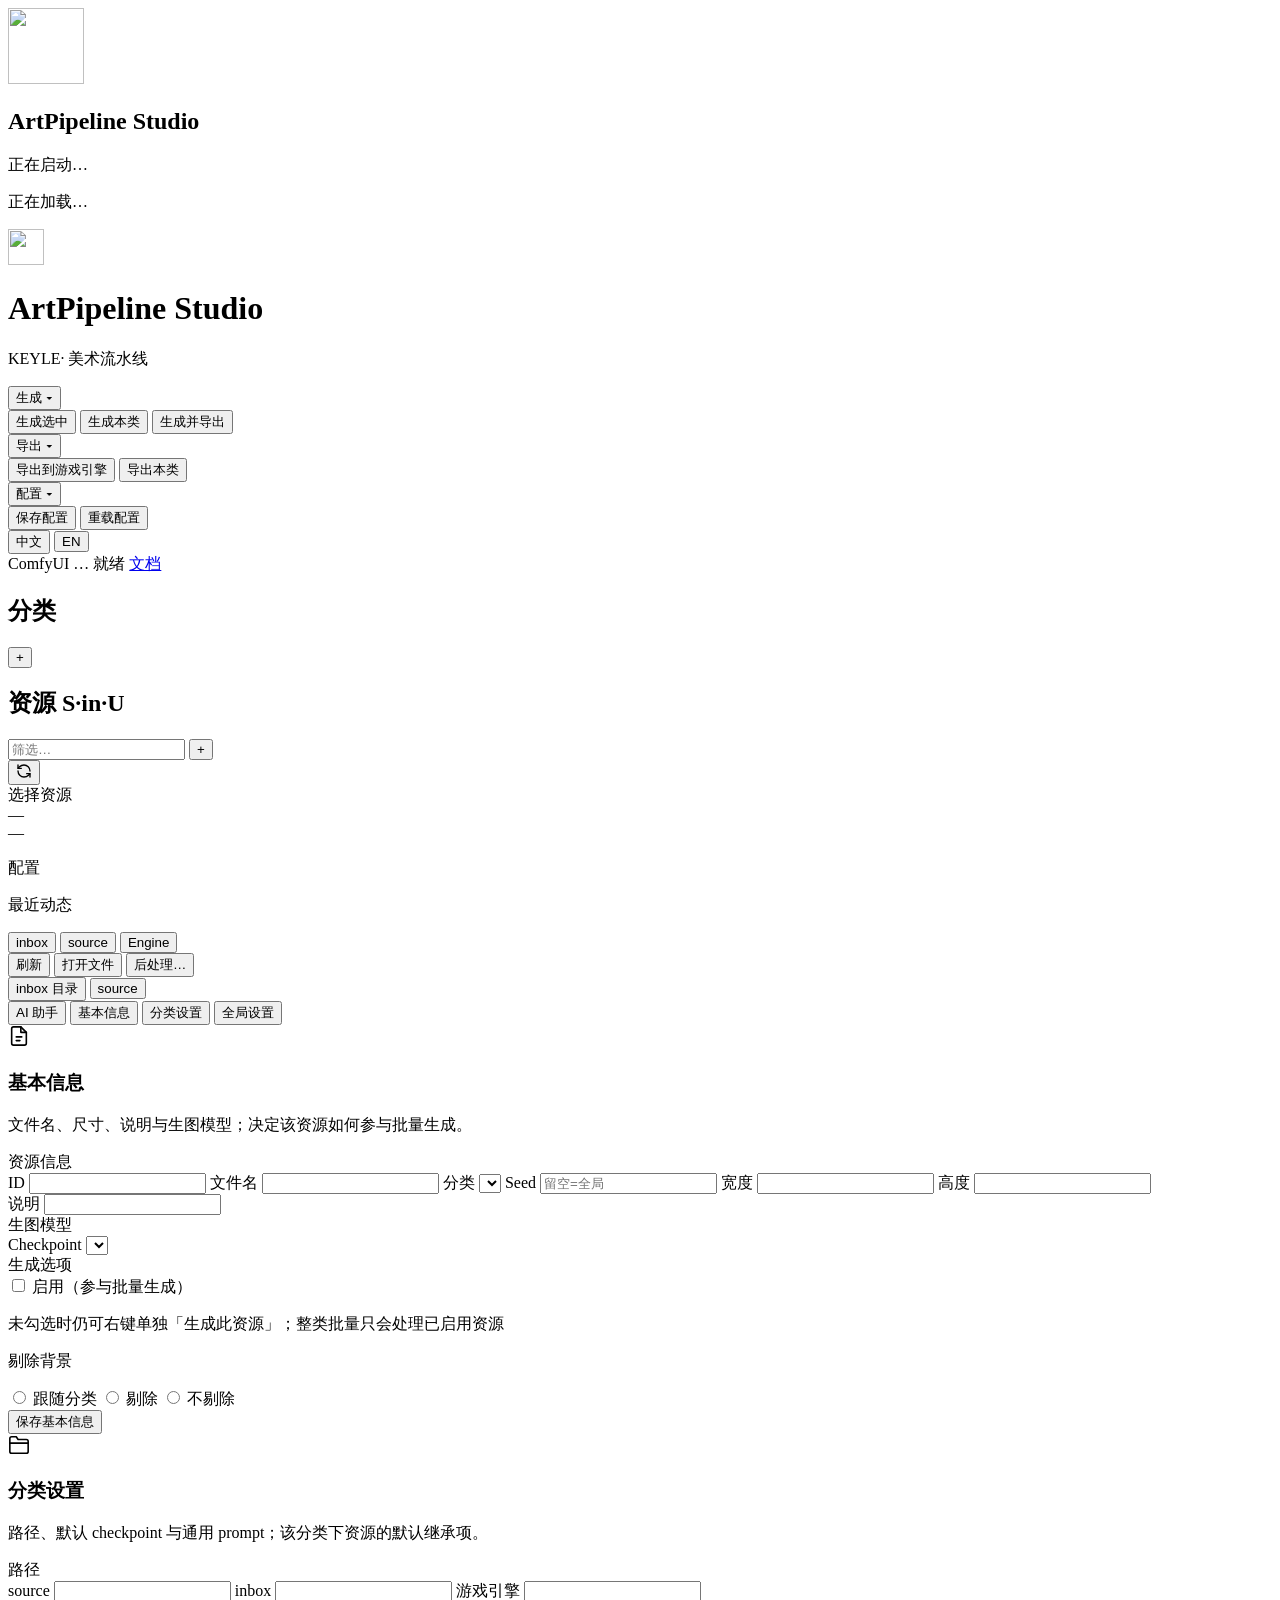
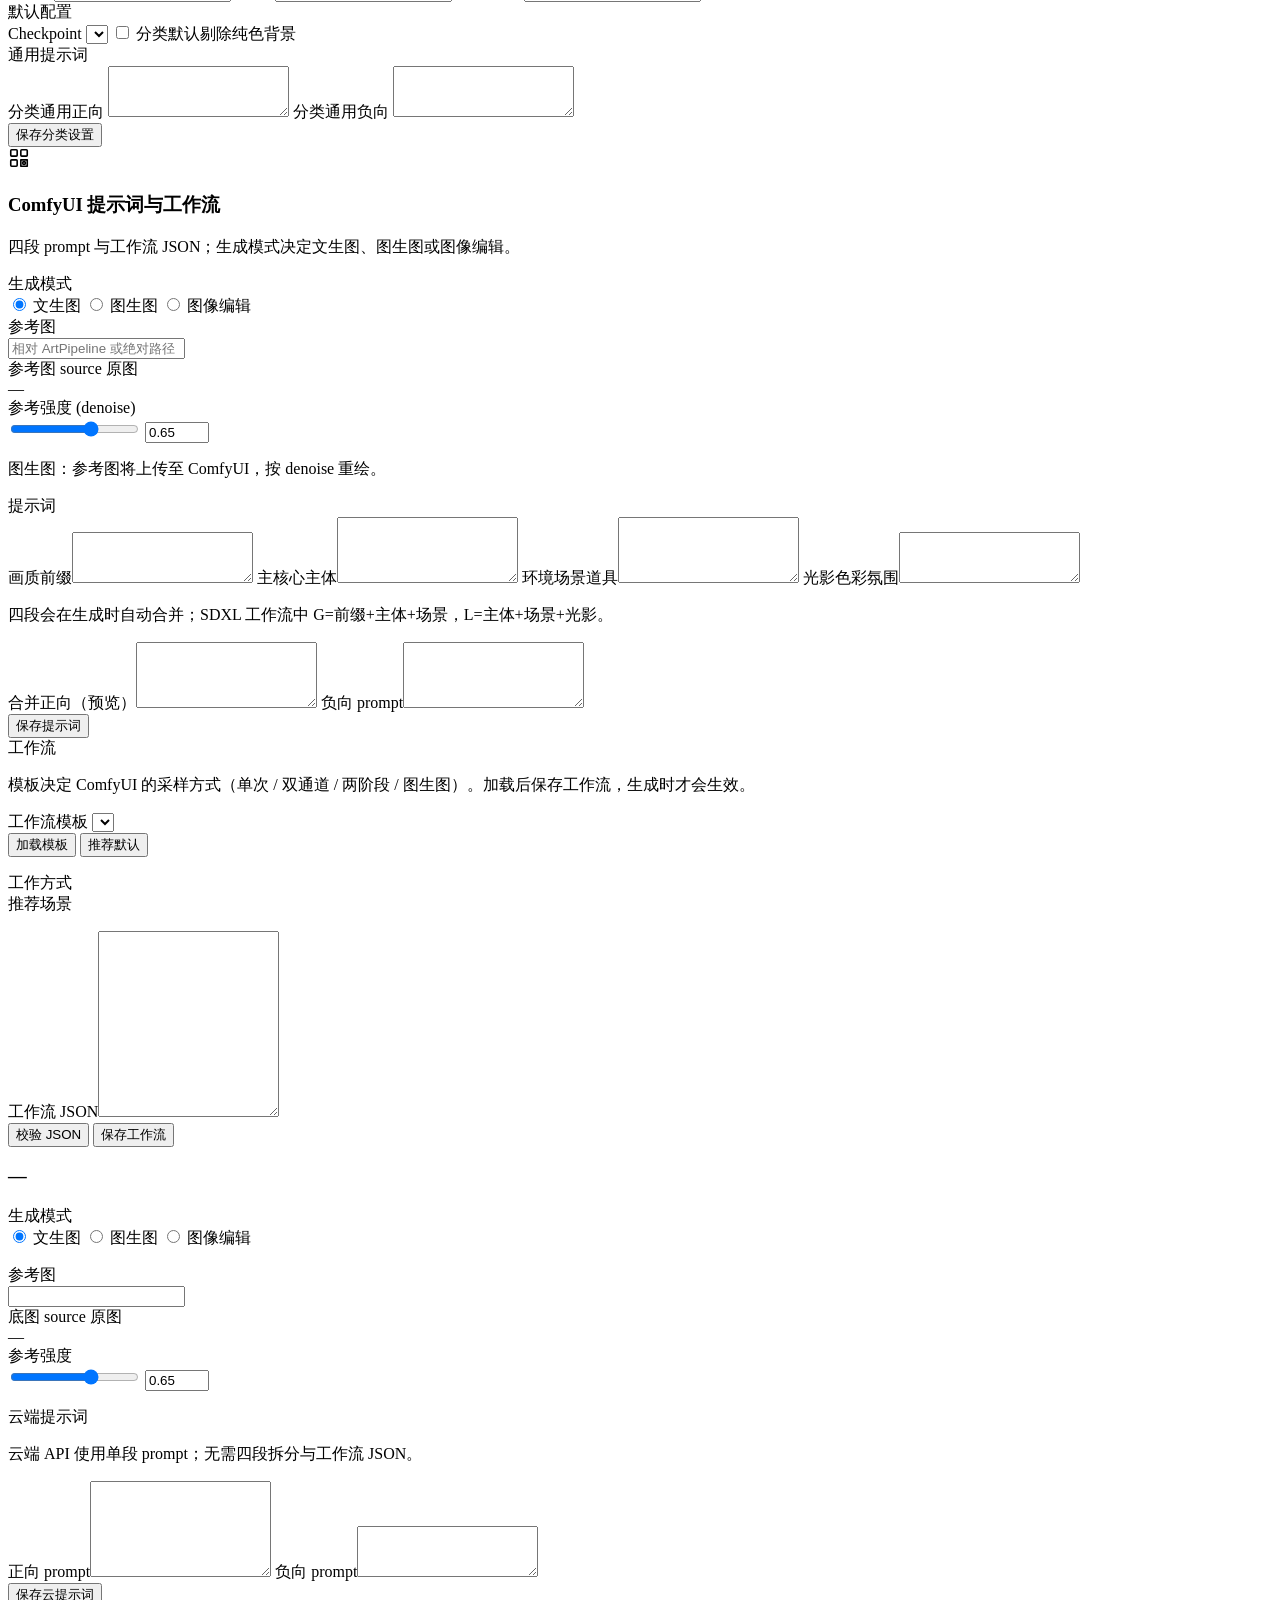
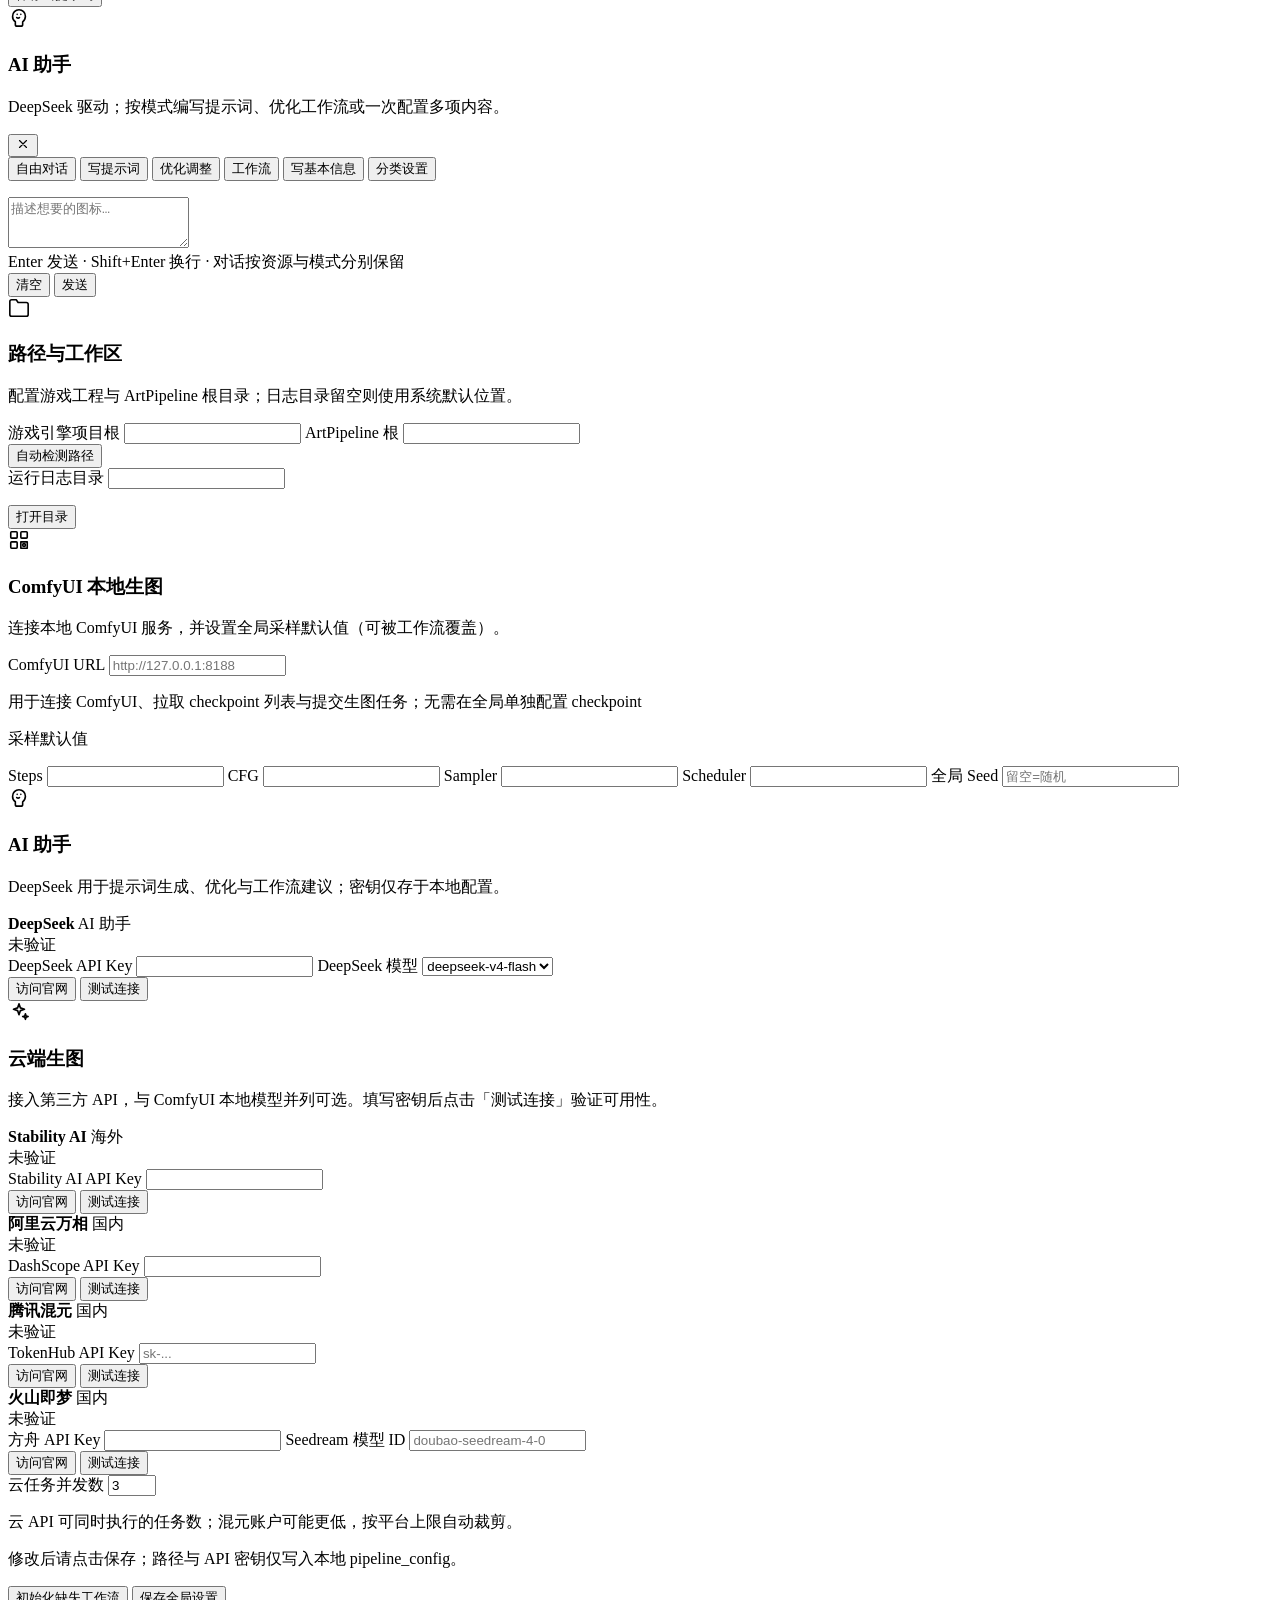
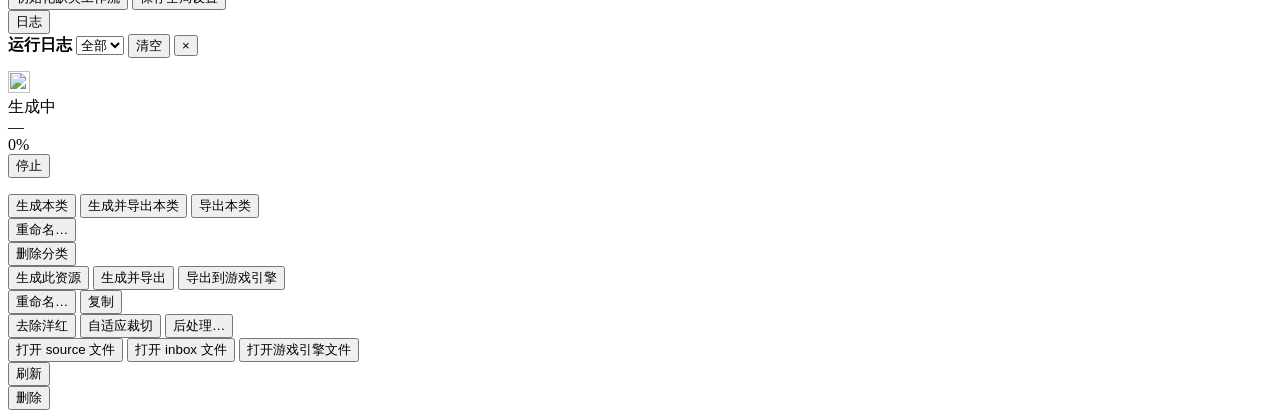
==== commit ffba66e3: "bugfix" ====
--- a/artApp/web/index.html
+++ b/artApp/web/index.html
@@ -48,6 +48,39 @@
           <p class="brand-sub" data-i18n="app.subtitle">KEYLE· 美术流水线</p>
         </div>
       </div>
+      <nav class="toolbar toolbar-nav" aria-label="Pipeline actions">
+        <div class="nav-group">
+          <button type="button" class="btn sm ghost nav-trigger" id="nav-generate-trigger" aria-expanded="false" aria-haspopup="true">
+            <span data-i18n="toolbar.menuGenerate">生成</span>
+            <span class="nav-caret" aria-hidden="true">▾</span>
+          </button>
+          <div class="nav-dropdown hidden" id="nav-generate-menu" role="menu">
+            <button type="button" class="nav-item accent" data-pipeline="gen-selected" data-i18n="toolbar.genSelected">生成选中</button>
+            <button type="button" class="nav-item" data-pipeline="gen-category" data-i18n="toolbar.genCategory">生成本类</button>
+            <button type="button" class="nav-item" data-pipeline="gen-export" data-i18n="toolbar.genExport">生成并导出</button>
+          </div>
+        </div>
+        <div class="nav-group">
+          <button type="button" class="btn sm ghost nav-trigger" id="nav-export-trigger" aria-expanded="false" aria-haspopup="true">
+            <span data-i18n="toolbar.menuExport">导出</span>
+            <span class="nav-caret" aria-hidden="true">▾</span>
+          </button>
+          <div class="nav-dropdown hidden" id="nav-export-menu" role="menu">
+            <button type="button" class="nav-item" data-pipeline="export-selected" data-i18n="toolbar.export">导出到游戏引擎</button>
+            <button type="button" class="nav-item" data-pipeline="export-category" data-i18n="toolbar.exportCategory">导出本类</button>
+          </div>
+        </div>
+        <div class="nav-group">
+          <button type="button" class="btn sm ghost nav-trigger" id="nav-config-trigger" aria-expanded="false" aria-haspopup="true">
+            <span data-i18n="toolbar.menuConfig">配置</span>
+            <span class="nav-caret" aria-hidden="true">▾</span>
+          </button>
+          <div class="nav-dropdown hidden" id="nav-config-menu" role="menu">
+            <button type="button" class="nav-item" data-pipeline="save-config" data-i18n="toolbar.saveConfig">保存配置</button>
+            <button type="button" class="nav-item" data-pipeline="reload-config" data-i18n="toolbar.reloadConfig">重载配置</button>
+          </div>
+        </div>
+      </nav>
       <div class="topbar-right">
         <div class="lang-switch" role="group" aria-label="Language">
           <button type="button" class="lang-btn" data-lang="zh-CN" data-i18n="lang.zh">中文</button>
@@ -1047,9 +1080,7 @@
 
   <dialog id="dlg-confirm" class="confirm-dialog">
     <div class="confirm-dialog-inner">
-      <div class="confirm-icon danger" id="confirm-icon" aria-hidden="true">
-        <svg width="22" height="22" viewBox="0 0 24 24" fill="none" stroke="currentColor" stroke-width="2" stroke-linecap="round"><path d="M12 9v4m0 4h.01M10.29 3.86L1.82 18a2 2 0 0 0 1.71 3h16.94a2 2 0 0 0 1.71-3L13.71 3.86a2 2 0 0 0-3.42 0z"/></svg>
-      </div>
+      <div class="confirm-icon danger" id="confirm-icon" aria-hidden="true"></div>
       <h3 id="confirm-title"></h3>
       <p class="confirm-message muted" id="confirm-message"></p>
       <ul class="confirm-details hidden" id="confirm-details"></ul>
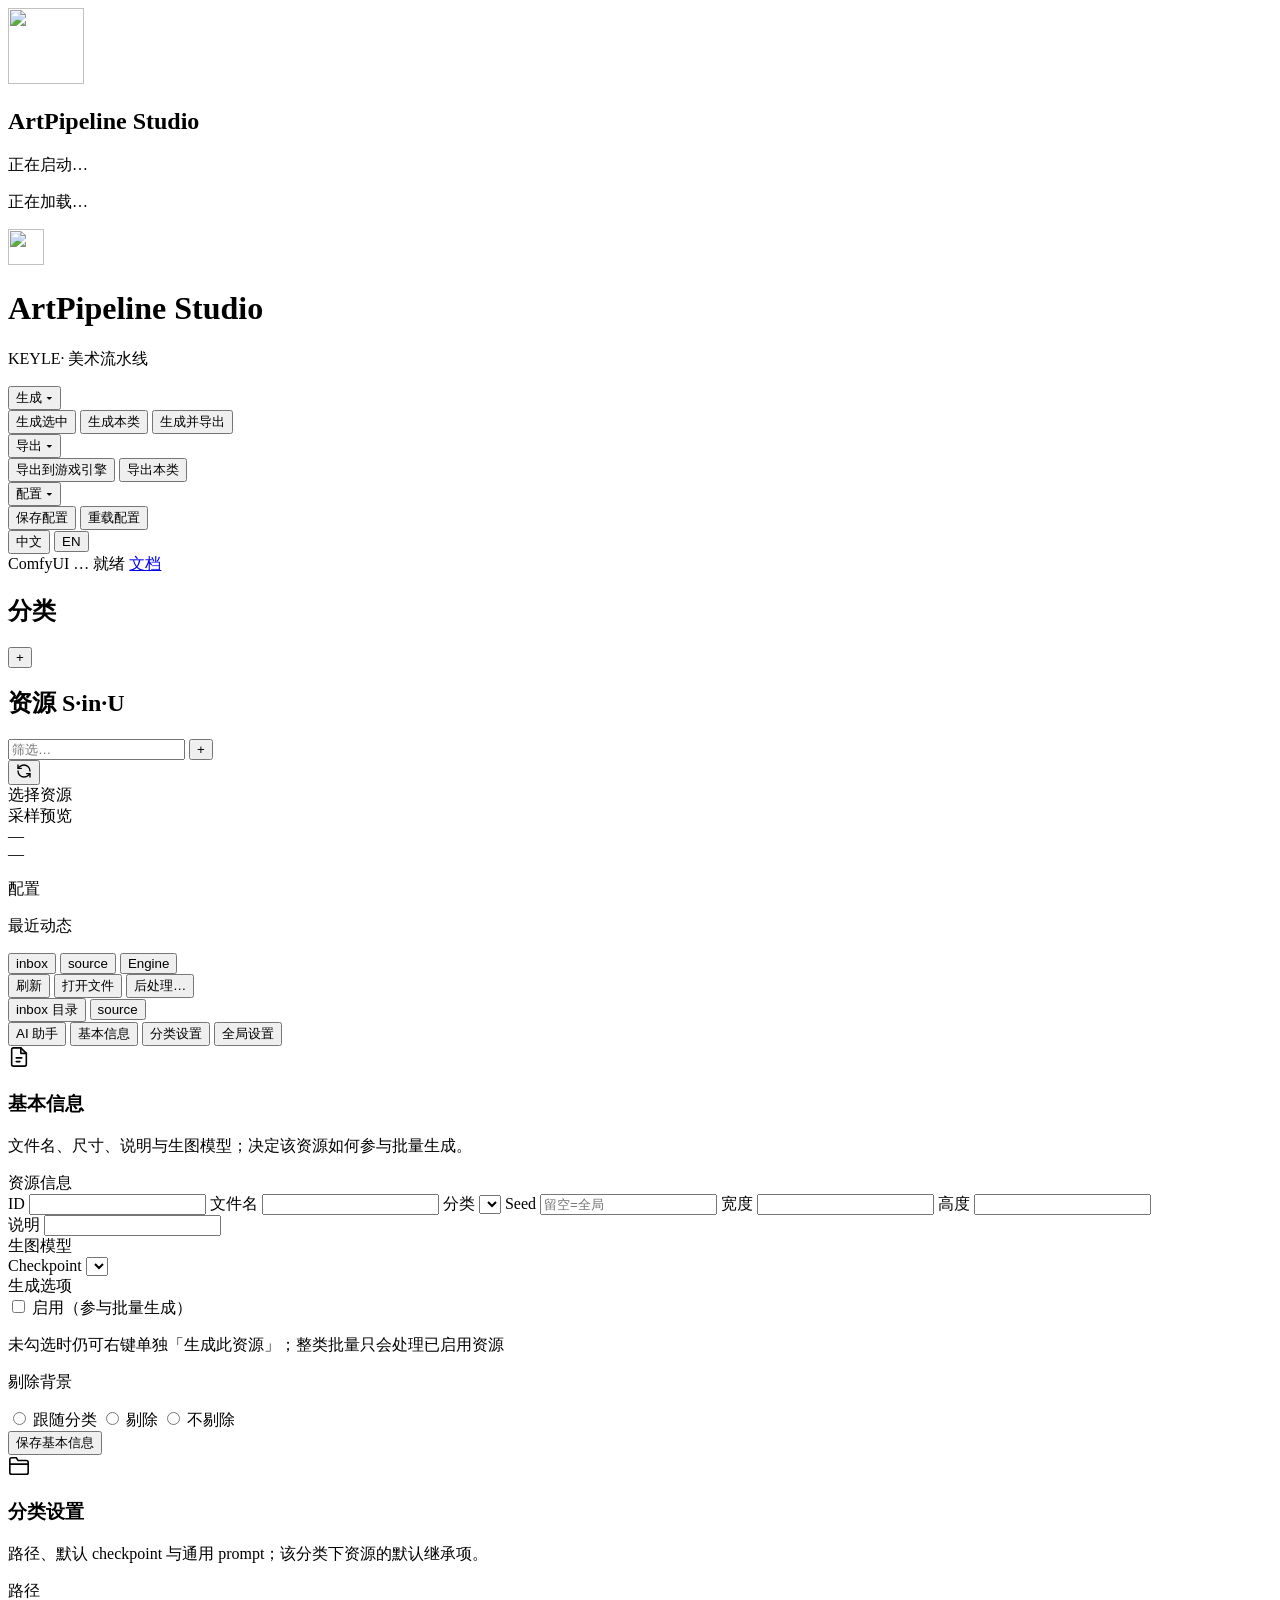
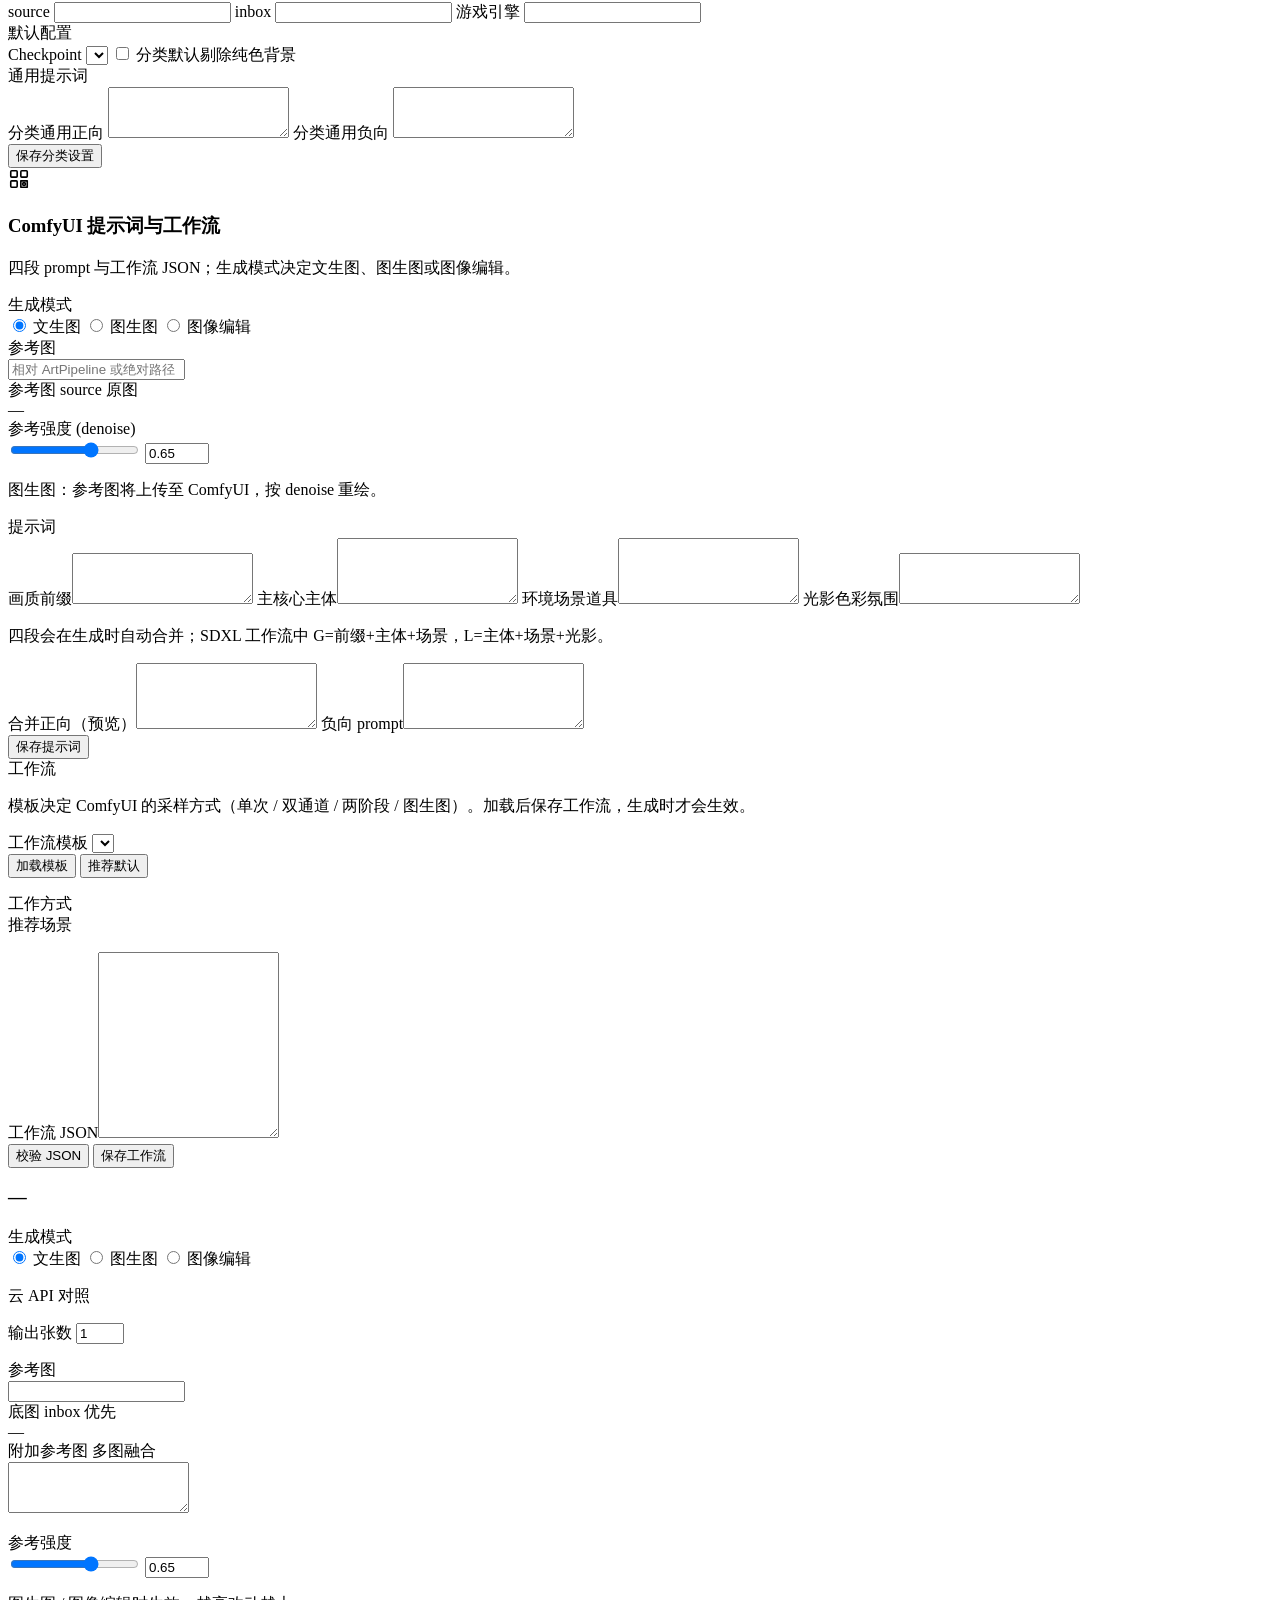
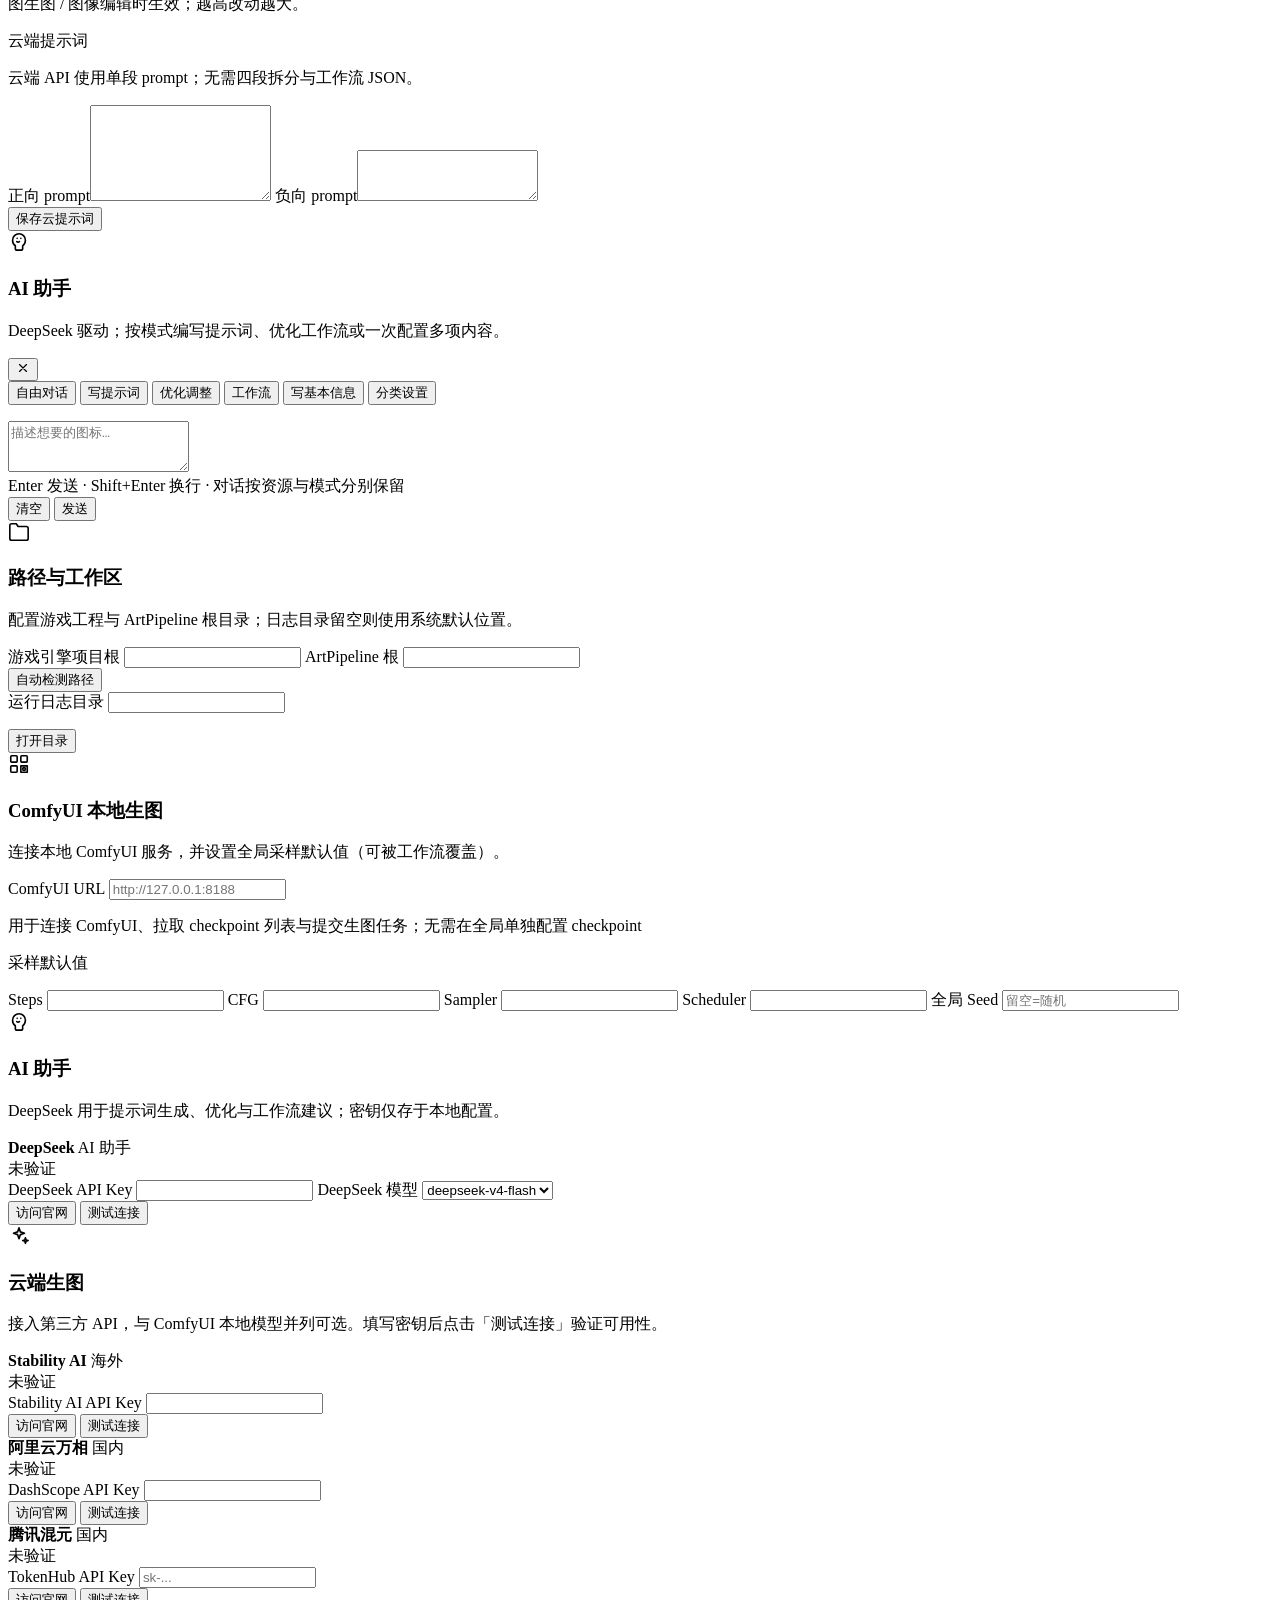
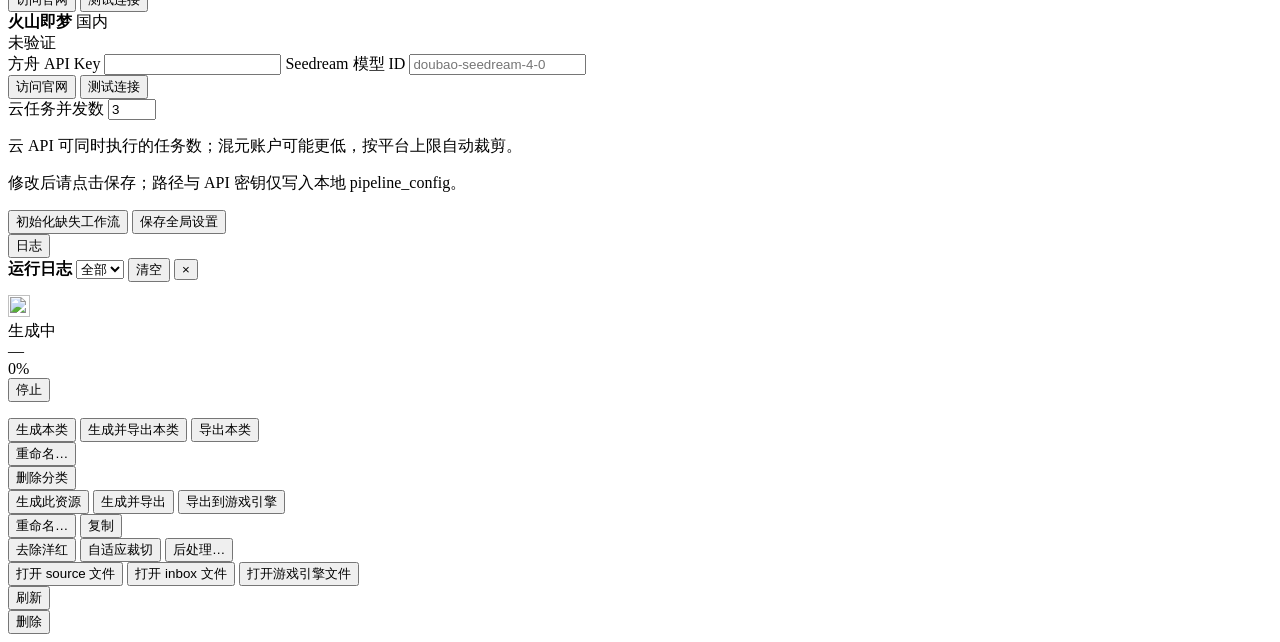
==== commit f307005e: "v8.1" ====
--- a/artApp/web/index.html
+++ b/artApp/web/index.html
@@ -134,6 +134,7 @@
               <img id="preview-img" alt="" draggable="false" hidden />
             </div>
             <div class="preview-zoom-badge" id="preview-zoom-label" hidden aria-hidden="true">100%</div>
+            <div class="preview-live-badge hidden" id="preview-live-badge" data-i18n="preview.liveGen">采样预览</div>
             <div class="preview-loading" id="preview-loading" hidden aria-hidden="true">
               <div class="fx-orbit-loader" aria-hidden="true"><span></span></div>
               <span class="fx-loading-label" data-i18n="preview.loading">加载中…</span>
@@ -515,22 +516,35 @@
                 <div class="radio-seg gen-mode-seg" role="radiogroup" id="cloud-gen-mode-seg">
                   <label class="radio-seg-item">
                     <input type="radio" name="cloud_gen_mode" value="text_to_image" checked />
-                    <span class="radio-seg-label" data-i18n="form.genModeTextToImage">文生图</span>
+                    <span class="radio-seg-label" data-i18n="form.genModeTextToImage" data-cloud-mode="text_to_image">文生图</span>
                   </label>
                   <label class="radio-seg-item">
                     <input type="radio" name="cloud_gen_mode" value="image_to_image" />
-                    <span class="radio-seg-label" data-i18n="form.genModeImageToImage">图生图</span>
+                    <span class="radio-seg-label" data-i18n="form.genModeImageToImage" data-cloud-mode="image_to_image">图生图</span>
                   </label>
                   <label class="radio-seg-item">
                     <input type="radio" name="cloud_gen_mode" value="image_edit" />
-                    <span class="radio-seg-label" data-i18n="form.genModeImageEdit">图像编辑</span>
+                    <span class="radio-seg-label" data-i18n="form.genModeImageEdit" data-cloud-mode="image_edit">图像编辑</span>
                   </label>
                 </div>
                 <p class="settings-hint muted sm" id="cloud-gen-mode-desc"></p>
+                <p class="settings-hint muted sm hidden settings-hint--warn" id="cloud-volc-size-hint" role="status"></p>
+                <div id="cloud-provider-api-detail" class="pp-field-block hidden" aria-live="polite">
+                  <p class="settings-subhead sm" id="cloud-api-detail-title" data-i18n="form.cloudApiDetailTitle">云 API 对照</p>
+                  <p class="settings-hint muted sm" id="cloud-provider-api-detail-body"></p>
+                </div>
+                <div id="cloud-volc-output-section" class="gen-field hidden">
+                  <label class="gen-field">
+                    <span id="cloud-output-count-label" data-i18n="form.volcOutputCount">输出张数</span>
+                    <input type="number" id="cloud-output-count" min="1" max="15" step="1" value="1" />
+                  </label>
+                  <p class="settings-hint muted sm" id="cloud-volc-output-hint"></p>
+                </div>
                 <div id="cloud-ref-panel" class="gen-ref-panel hidden">
                   <div id="cloud-ref-image-section" class="ref-path-block hidden">
                     <div class="ref-path-head">
-                      <span class="ref-path-title" data-i18n="form.refImage">参考图</span>
+                      <span class="ref-path-title" id="cloud-ref-image-title" data-i18n="form.refImage">参考图</span>
+                      <span class="ref-path-tag hidden" id="cloud-ref-image-tag"></span>
                     </div>
                     <div class="ref-path-picker">
                       <input type="text" id="cloud-ref-image-path" class="ref-path-input" data-path-field data-path-kind="file" data-path-base="art" data-i18n-placeholder="form.refImagePlaceholder" spellcheck="false" />
@@ -539,17 +553,30 @@
                   <div id="cloud-edit-source-section" class="ref-path-block ref-path-readonly hidden">
                     <div class="ref-path-head">
                       <span class="ref-path-title" data-i18n="form.redrawSource">底图</span>
-                      <span class="ref-path-tag" data-i18n="form.redrawSourceTag">source 原图</span>
+                      <span class="ref-path-tag" id="cloud-edit-source-tag" data-i18n="form.redrawSourceTagInbox">inbox 优先</span>
                     </div>
                     <div class="ref-path-display" id="cloud-edit-source-path">—</div>
                   </div>
+                  <div id="cloud-ref-images-extra-section" class="ref-path-block hidden">
+                    <div class="ref-path-head">
+                      <span class="ref-path-title" id="cloud-extra-refs-title" data-i18n="form.volcExtraRefs">附加参考图</span>
+                      <span class="ref-path-tag" id="cloud-extra-refs-tag" data-i18n="form.volcExtraRefsTag">多图融合</span>
+                    </div>
+                    <label class="gen-field gen-field--full">
+                      <textarea id="cloud-ref-images-extra" rows="3" spellcheck="false" data-i18n-placeholder="form.volcExtraRefsPlaceholder"></textarea>
+                    </label>
+                    <p class="settings-hint muted sm" id="cloud-extra-refs-hint"></p>
+                  </div>
+                  <div id="cloud-strength-field">
                   <label class="gen-field denoise-field">
-                    <span data-i18n="form.cloudStrength">参考强度</span>
+                    <span id="cloud-strength-label" data-i18n="form.cloudStrength">参考强度</span>
                     <div class="denoise-row">
                       <input type="range" id="cloud-strength-range" min="0.01" max="1" step="0.01" value="0.65" />
                       <input type="number" id="cloud-strength" min="0.01" max="1" step="0.01" value="0.65" />
                     </div>
                   </label>
+                  <p class="settings-hint muted sm" id="cloud-strength-hint" data-i18n="form.cloudStrengthHint">图生图 / 图像编辑时生效；越高改动越大。</p>
+                  </div>
                   <p class="settings-hint muted sm" id="cloud-gen-ref-hint"></p>
                 </div>
               </div>
